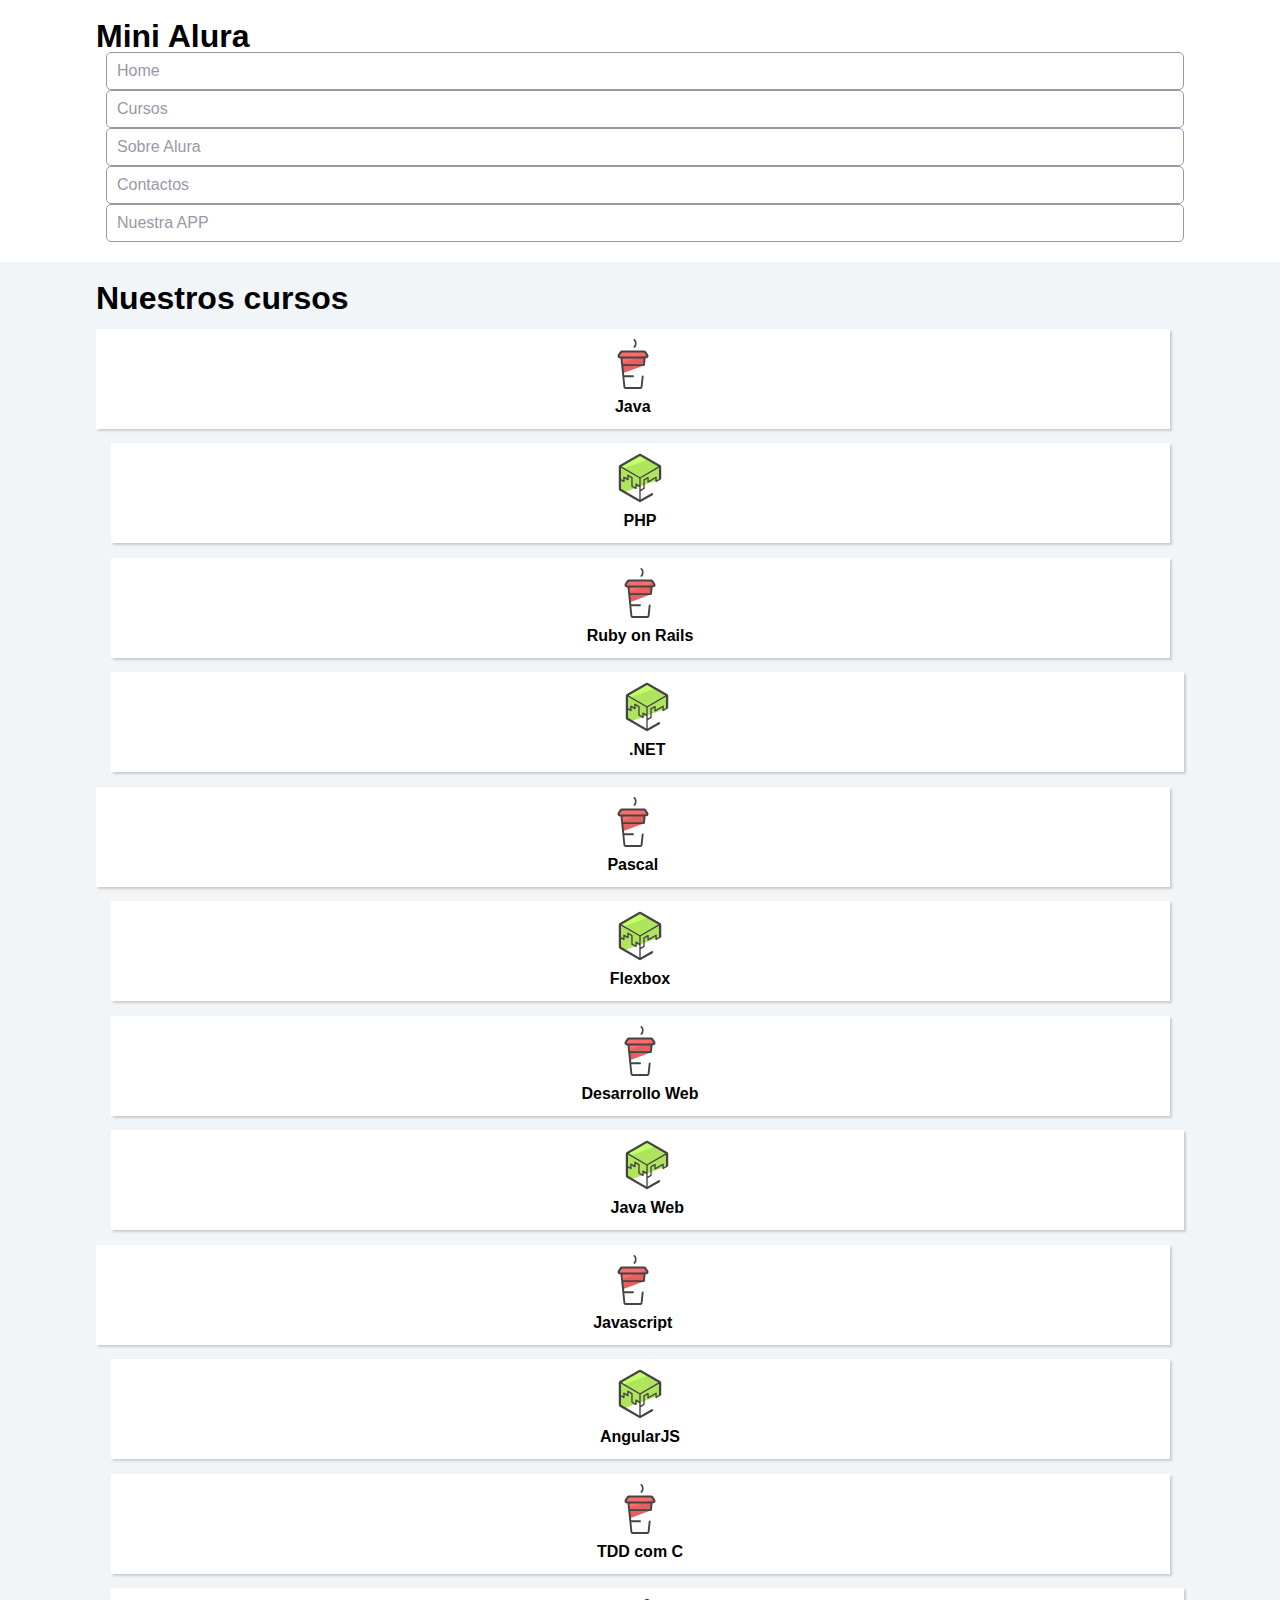
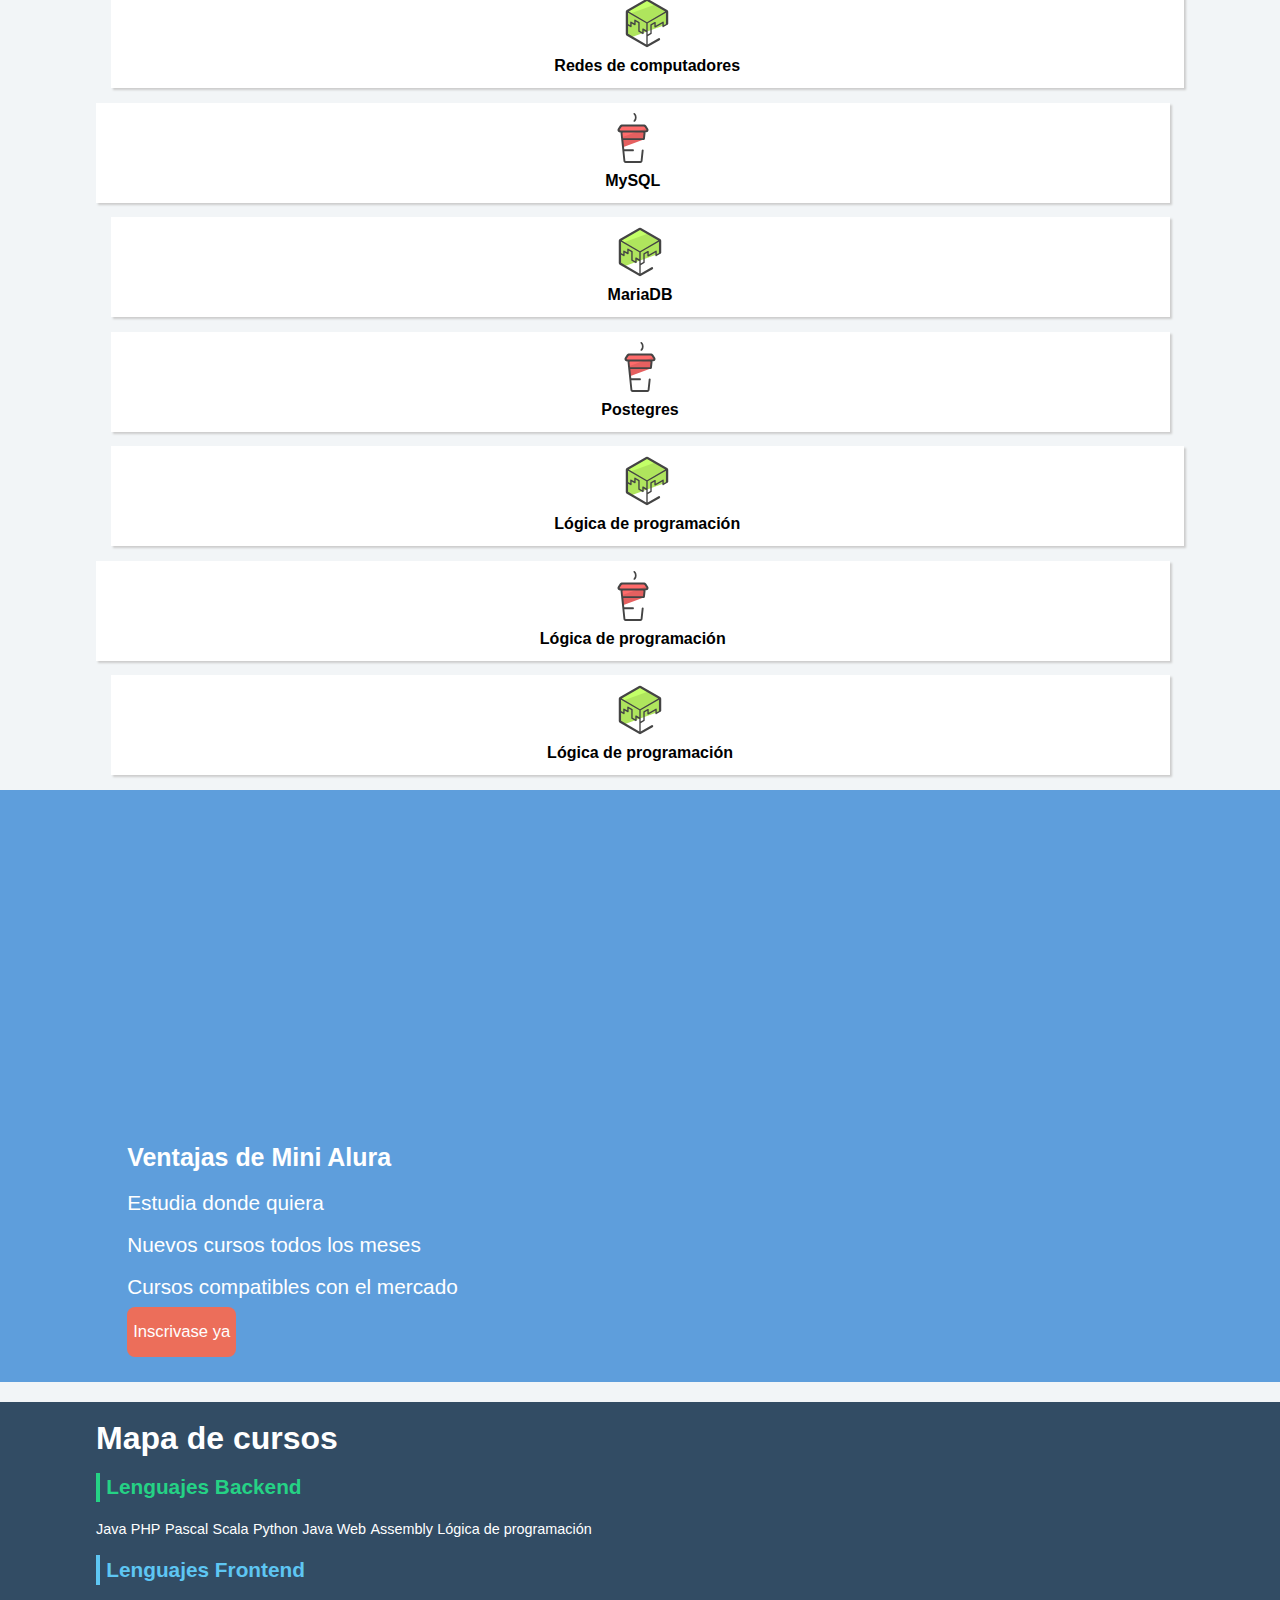
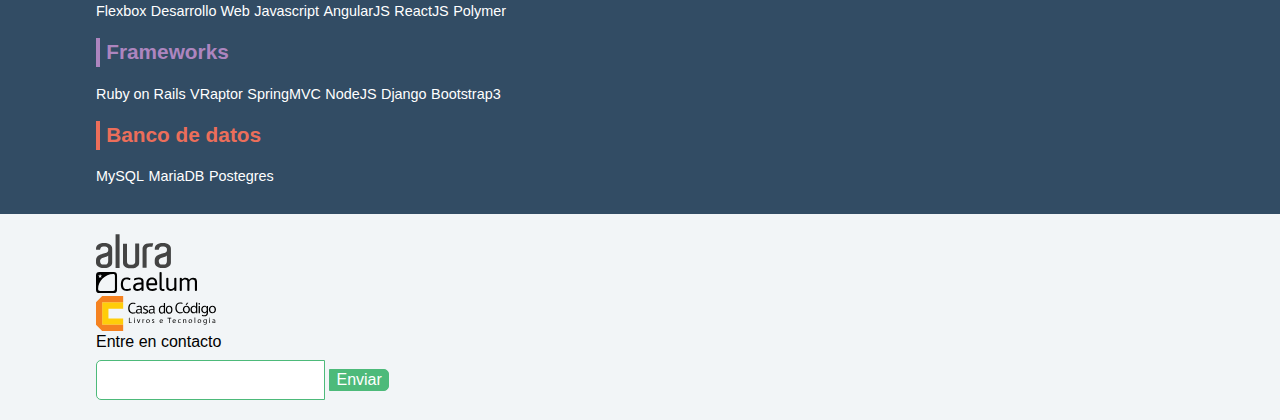
==== index.html @ 8312365e "flexbox 1/5" ====
<!doctype html>
<html>
<head>
	<meta charset="utf-8">
	<meta lang="es">
	<meta name="viewport" content="width=device-width, initial-scale=1">
	<title>Mini Alura | Cursos online</title>
	<link rel="stylesheet" href="css/reset.css">
	<link rel="stylesheet" href="css/style.css">
	<link rel="stylesheet" href="css/flexbox.css">
</head>
<body>

<!-- HEADER ------------------->

	<header class="headerPrincipal">
		<div class="container">
			<h1 class="headerPrincipal-titulo">
				<a href="#">Mini Alura</a>
			</h1>
<!-- NAV BAR --------------------->
			<nav class="headerPrincipal-nav">
				<a class="headerPrincipal-nav-link" href="#">Home</a>
				<a class="headerPrincipal-nav-link" href="#">Cursos</a>
				<a class="headerPrincipal-nav-link" href="#">Sobre Alura</a>
				<a class="headerPrincipal-nav-link" href="#">Contactos</a>
				<a class="headerPrincipal-nav-link headerPrincipal-nav-link-app" href="#">Nuestra APP</a>
			</nav>
		</div>

	</header>

<!-- CONTENIDO PRINCIPAL -------------->

	<main class="contenidoPrincipal">
		<div class="container">
			<h2 class="subtitulo">Nuestros cursos</h2>
<!-- CURSOS ---------------------->
			<nav>
				<ul class="contenidoPrincipal-cursos">
					<li class="contenidoPrincipal-cursos-link"><a href="#">Java</a></li>
					<li class="contenidoPrincipal-cursos-link"><a href="#">PHP</a></li>
					<li class="contenidoPrincipal-cursos-link"><a href="#">Ruby on Rails</a></li>
					<li class="contenidoPrincipal-cursos-link"><a href="#">.NET</a></li>
					<li class="contenidoPrincipal-cursos-link"><a href="#">Pascal</a></li>
					<li class="contenidoPrincipal-cursos-link"><a href="#">Flexbox</a></li>
					<li class="contenidoPrincipal-cursos-link"><a href="#">Desarrollo Web</a></li>
					<li class="contenidoPrincipal-cursos-link"><a href="#">Java Web</a></li>
					<li class="contenidoPrincipal-cursos-link"><a href="#">Javascript</a></li>
					<li class="contenidoPrincipal-cursos-link"><a href="#">AngularJS</a></li>
					<li class="contenidoPrincipal-cursos-link"><a href="#">TDD com C</a></li>
					<li class="contenidoPrincipal-cursos-link"><a href="#">Redes de computadores</a></li>
					<li class="contenidoPrincipal-cursos-link"><a href="#">MySQL</a></li>
					<li class="contenidoPrincipal-cursos-link"><a href="#">MariaDB</a></li>
					<li class="contenidoPrincipal-cursos-link"><a href="#">Postegres</a></li>
					<li class="contenidoPrincipal-cursos-link"><a href="#">Lógica de programación</a></li>
					<li class="contenidoPrincipal-cursos-link"><a href="#">Lógica de programación</a></li>
					<li class="contenidoPrincipal-cursos-link"><a href="#">Lógica de programación</a></li>
				</ul>
			</nav>
		</div>

<!-- SECCIÓN VIDEO ------------------->

		<section class="videoSobre">
			<div class="container">
				<iframe class="videoSobre-video" width="560" height="315" src="https://www.youtube.com/embed/bIlOsJzBVaY?list=PLh2Y_pKOa4UcF1BYPJR3EIMRi3nWAUxIp" frameborder="0" allowfullscreen></iframe>
				
				<div class="videoSobre-sobre">
					<h2 class="videoSobre-sobre-title">Ventajas de Mini Alura</h2>
					<ul class="videoSobre-sobre-list">
						<li class="videoSobre-sobre-item">Estudia donde quiera</li>
						<li class="videoSobre-sobre-item">Nuevos cursos todos los meses</li>
						<li class="videoSobre-sobre-item">Cursos compatibles con el mercado</li>
					</ul>
					<button class="videoSobre-button">Inscrivase ya</button>
				</div>
			</div>
		</section>

	</main>

<!-- FOOTER ------------------->

	<footer class="rodapePrincipal">
		<div class="container">

			<section class="rodapePrincipal-navMap">
				<h3 class="subtitulo">Mapa de cursos</h3>
				<nav class="rodapePrincipal-navMap-list">

					<h4 class="navmap-list-title navmap-list-title-backend">Lenguajes Backend</h4>
					<a class="rodapePrincipal-navMap-link" href="#">Java</a>
					<a class="rodapePrincipal-navMap-link" href="#">PHP</a>
					<a class="rodapePrincipal-navMap-link" href="#">Pascal</a>
					<a class="rodapePrincipal-navMap-link" href="#">Scala</a>
					<a class="rodapePrincipal-navMap-link" href="#">Python</a>
					<a class="rodapePrincipal-navMap-link" href="#">Java Web</a>
					<a class="rodapePrincipal-navMap-link" href="#">Assembly</a>
					<a class="rodapePrincipal-navMap-link" href="#">Lógica de programación</a>

					<h4 class="navmap-list-title navmap-list-title-frontend">Lenguajes Frontend</h4>
					<a class="rodapePrincipal-navMap-link" href="#">Flexbox</a>
					<a class="rodapePrincipal-navMap-link" href="#">Desarrollo Web</a>
					<a class="rodapePrincipal-navMap-link" href="#">Javascript</a>
					<a class="rodapePrincipal-navMap-link" href="#">AngularJS</a>
					<a class="rodapePrincipal-navMap-link" href="#">ReactJS</a>
					<a class="rodapePrincipal-navMap-link" href="#">Polymer</a>
					
					<h4 class="navmap-list-title navmap-list-title-framework">Frameworks</h4>
					<a class="rodapePrincipal-navMap-link" href="#">Ruby on Rails</a>
					<a class="rodapePrincipal-navMap-link" href="#">VRaptor</a>
					<a class="rodapePrincipal-navMap-link" href="#">SpringMVC</a>
					<a class="rodapePrincipal-navMap-link" href="#">NodeJS</a>
					<a class="rodapePrincipal-navMap-link" href="#">Django</a>
					<a class="rodapePrincipal-navMap-link" href="#">Bootstrap3</a>

					<h4 class="navmap-list-title navmap-list-title-bancoDeDados">Banco de datos</h4>
					<a class="rodapePrincipal-navMap-link" href="#">MySQL</a>
					<a class="rodapePrincipal-navMap-link" href="#">MariaDB</a>
					<a class="rodapePrincipal-navMap-link" href="#">Postegres</a>

				</nav>
			</section>

		</div>

<!-- PATROCINADORES -------------------->

		<section class="rodapePrincipal-patrocinadores">
			<div class="container">
				<ul class="rodapePrincipal-patrocinadores-list">
					<li>
						<a class="rodapePrincipal-patrocinadores-list-link patrocinadores-list-link-alura" href="#">
							<img src="img/logos/alura.svg" alt="Logo da Alura">
						</a>
					</li>
					<li>
						<a class="rodapePrincipal-patrocinadores-list-link patrocinadores-list-link-caelum" href="#">
							<img src="img/logos/caelum.svg" alt="Logo da Caelum">
						</a>
					</li>
					<li>
						<a class="rodapePrincipal-patrocinadores-list-link patrocinadores-list-link-casaDoCodigo" href="#">
							<img src="img/logos/cdc.svg" alt="Logo da Casa do Código">
						</a>
					</li>
				</ul>
				<form class="rodapePrincipal-contatoForm" action="#">
					<fieldset>
						<legend class="rodapePrincipal-contatoForm-legend" for="email-contato">Entre en contacto</legend>
						<div class="rodapePrincipal-contatoForm-fieldset"> 
							<input class="rodapePrincipal-contatoForm-emailInput" type="email" name="email-contato" id="email-contato">
							<button class="rodapePrincipal-contatoForm-submit" type="submit">Enviar</button>
						</div>
					</fieldset>
				</form>
			</div>
		</section>
	</footer>

</body>
</html>
---- css/style.css ----
body {
	background-color: #F2F5F7;
	font-family: 'Open Sans',Arial,sans-serif;
}

.container {
	width: 94%;
	margin: 0 auto;
}

.headerPrincipal {
	background-color: #FFF;
	padding: 20px 0;
}

.headerPrincipal-titulo {
	font-weight: bold;
	font-size: 2em;
	margin-bottom: 20px;
}

.headerPrincipal-titulo a {
	text-decoration: none;
	color: inherit;
}

.headerPrincipal-nav-link {
	padding: 10px;
	margin-bottom: 10px;
	color: #9799A6;
	background-color: #FFF;
	text-decoration: none;
	transition: .5s;
	display: block;

	border-bottom: 1px solid #9799A6;
}

.contenidoPrincipal {
	margin-top: 20px;
	margin-bottom: 20px;
}

.subtitulo {
	font-weight: bold;
	font-size: 32px;
	margin-bottom: 10px;
	text-align: center;
}

.contenidoPrincipal-cursos-link {
	height: 100px;
	background-color: #FFF;
	text-align: center;
	margin: 1%;
	transition: .3s;
	box-shadow: 2px 2px 2px #CCC;
	position: relative;
}

.contenidoPrincipal-cursos-link a {
	text-decoration: none;
	color: #000;
	font-weight: bold;
	display: block;
	width: 100%;
	height: 100%;
	position: absolute;
	top: 0;
	left: 0;
}

.contenidoPrincipal-cursos-link:hover {
	box-shadow: 4px 4px 4px #CCC;
}

.contenidoPrincipal-cursos-link a:before {
	content: '';
	display: block;
	width: 50px;
	height: 50px;
	margin: 10px auto;
}

.contenidoPrincipal-cursos-link:nth-child(even) a:before {
	background: url(../img/background1.svg) no-repeat;	
}

.contenidoPrincipal-cursos-link:nth-child(odd) a:before {
	background: url(../img/background2.svg) no-repeat;
}


.rodapePrincipal {
	background-color: #324C64;
	padding-top: 20px;
}

.rodapePrincipal .subtitulo {
	color: #FFF;
}

.rodapePrincipal-navMap-link {
	text-decoration: none;
	color: #FFF;
	margin-top: 10px;
}

.rodapePrincipal-navMap-link {
	font-size: .9em;
}

.navmap-list-title {
	font-weight: 700;
	font-size: 1.3em;
	margin: .9em 0;
	padding-left: .3em;
	padding-top: .2em;
	padding-bottom: .2em;
}

.navmap-list-title + .rodapePrincipal-navMap-link {
	margin-top: 0;
}

.navmap-list-title-bancoDeDados { color: #EC6E5A; border-left: 4px solid #EC6E5A; }
.navmap-list-title-framework { color: #AD85BF; border-left: 4px solid #AD85BF; }
.navmap-list-title-frontend { color: #5EC6F3; border-left: 4px solid #5EC6F3; }
.navmap-list-title-backend { color: #25D285; border-left: 4px solid #25D285; }

.rodapePrincipal-patrocinadores {
	margin-top: 30px;
	background: #F2F5F7;
	padding: 20px 0;
}

.rodapePrincipal-contatoForm {
	margin-top: 20px;
	text-align: center;
}

.rodapePrincipal-contatoForm label[for=email-contato] {
	font-weight: bold;
	font-size: 14px;
	color: #000;
	margin-bottom: 5px;
	display: block;
}

.rodapePrincipal-contatoForm-emailInput {
	border-top-left-radius: 5px;
	border-bottom-left-radius: 5px;
	padding: 10px;
}

.rodapePrincipal-contatoForm-submit {
	border-top-right-radius: 5px;
	border-bottom-right-radius: 5px;
	background-color: #4DBA7A;
	color: #FFF;
	cursor: pointer;
	
}

.rodapePrincipal-contatoForm-submit,
.rodapePrincipal-contatoForm-emailInput {
	outline: 0;
	border: 1px solid #4DBA7A;
	box-sizing: border-box;
	font-size: 16px;
}

.videoSobre {
	background-color: #5E9EDC;
	padding: 25px 0;

}

.videoSobre-video {
	max-width: 100%;
}

.videoSobre .container {
	color: #FFF;
}

.videoSobre-sobre-title {
	font-size: 1.2em;
	font-weight: bolder;
}

.videoSobre-sobre {
	font-size: 1.3em;
	line-height: 2;
}

.videoSobre-button {
	border-radius: 8px;
	background-color: #ec6e5a;
	display: block;
	color: #FFF;
	border: none;
	height: 50px;
	font-size: .8em;
	outline: none;
}

.rodapePrincipal-contatoForm-legend {
	margin-bottom: 10px;
}

@media(min-width: 769px) {

	.container {
		width: 85%;	
	}

	.subtitulo {
		text-align: left;
	}

	.headerPrincipal-nav-link {
		border-radius: 5px;
		border: 1px solid #9799A6;
	}

	.headerPrincipal-nav-link:hover {
		color: #FFF;
		background-color: #9799A6;
	}

	.headerPrincipal-titulo {
		margin: 0;
	}

	.headerPrincipal-nav {
		width: auto;
	}

	.headerPrincipal-nav-link {
		width: auto;
		margin: 0 0 0 10px;
	}

	.rodapePrincipal-contatoForm {
		margin-top: 0;
		text-align: left;
	}

	.contenidoPrincipal-cursos-link:nth-child(3n) {
		margin-right: 0;
	}

	.contenidoPrincipal-cursos-link:nth-child(3n+1) {
		margin-left: 0;
	}

}

@media(min-width: 1000px) {
	.contenidoPrincipal-cursos-link {
		margin: 1.333%;
	}

	.contenidoPrincipal-cursos-link:nth-child(3n) {
		margin-right: 1.33%;
	}

	.contenidoPrincipal-cursos-link:nth-child(3n+1) {
		margin-left: 1.333%;
	}

	.contenidoPrincipal-cursos-link:nth-child(4n) {
		margin-right: 0;
	}

	.contenidoPrincipal-cursos-link:nth-child(4n+1) {
		margin-left: 0;
	}

	.videoSobre-sobre {
		margin-left: 1.5em;
	}

}
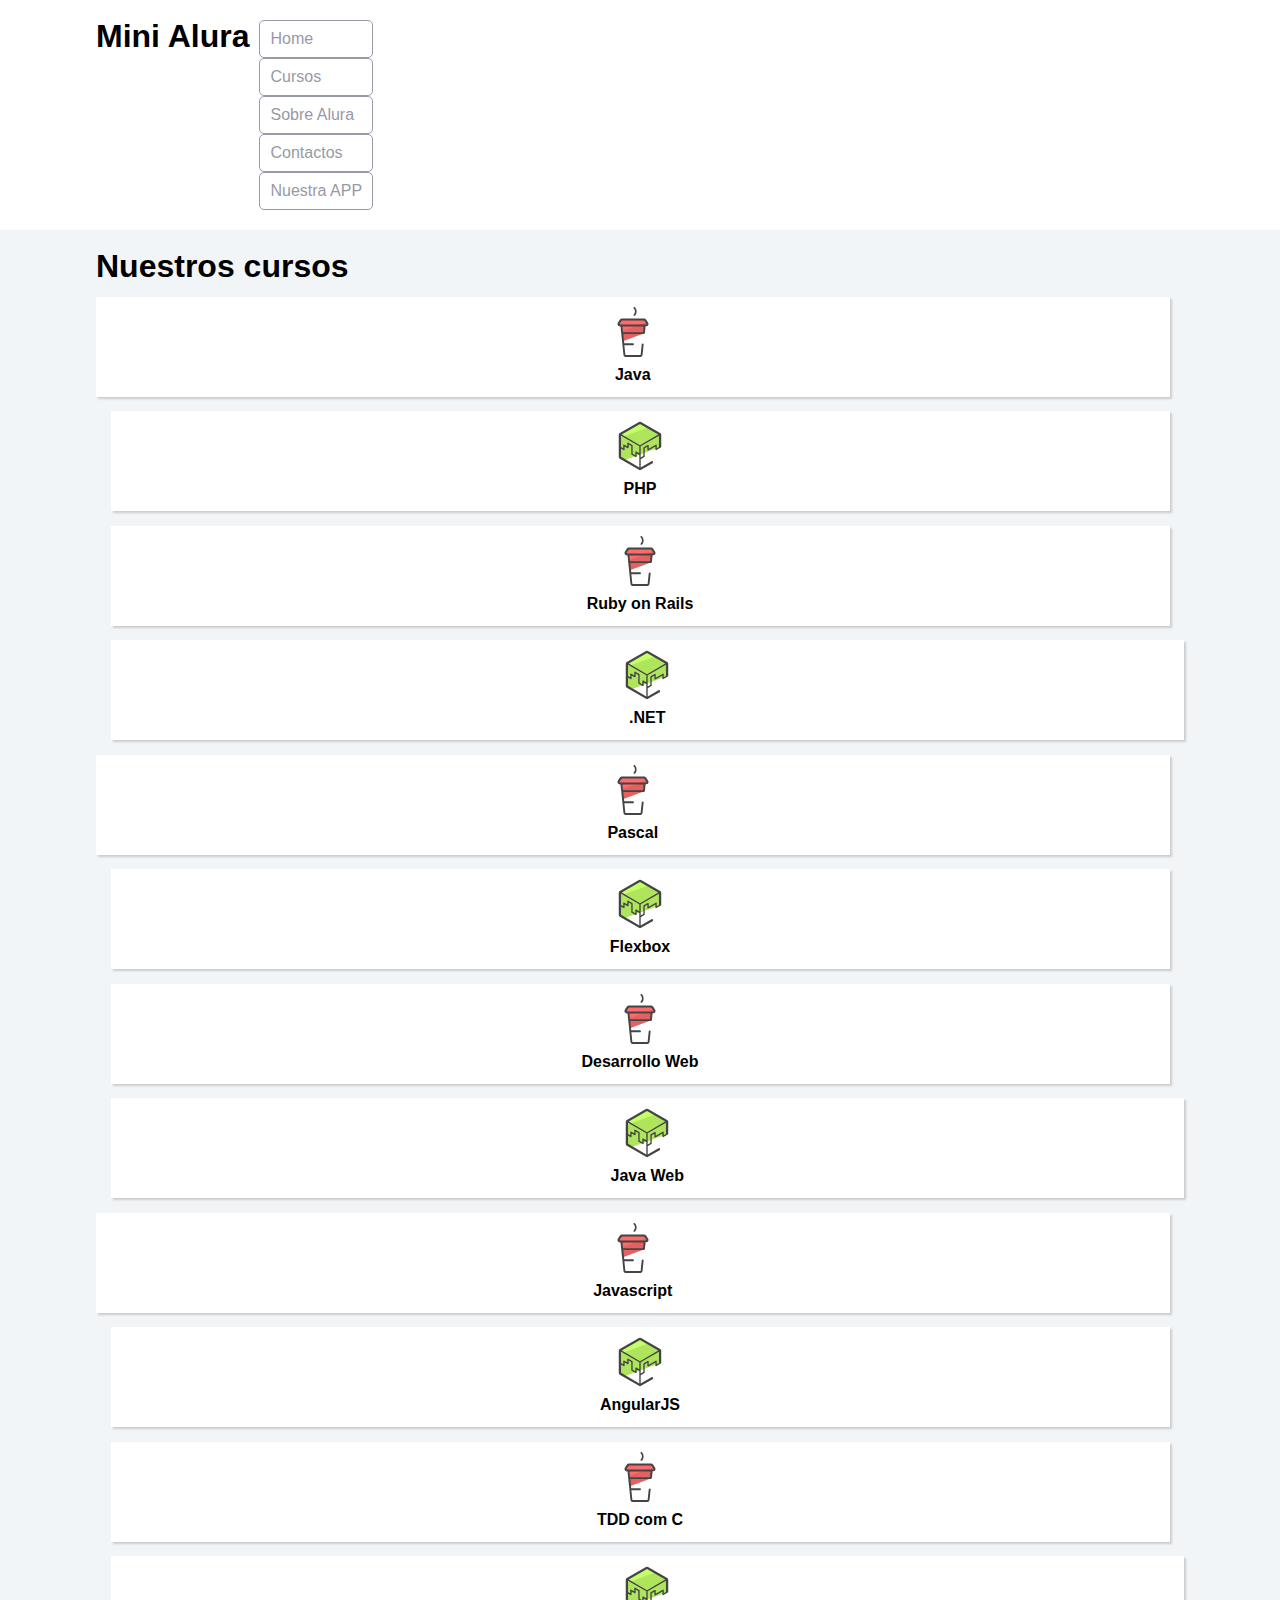
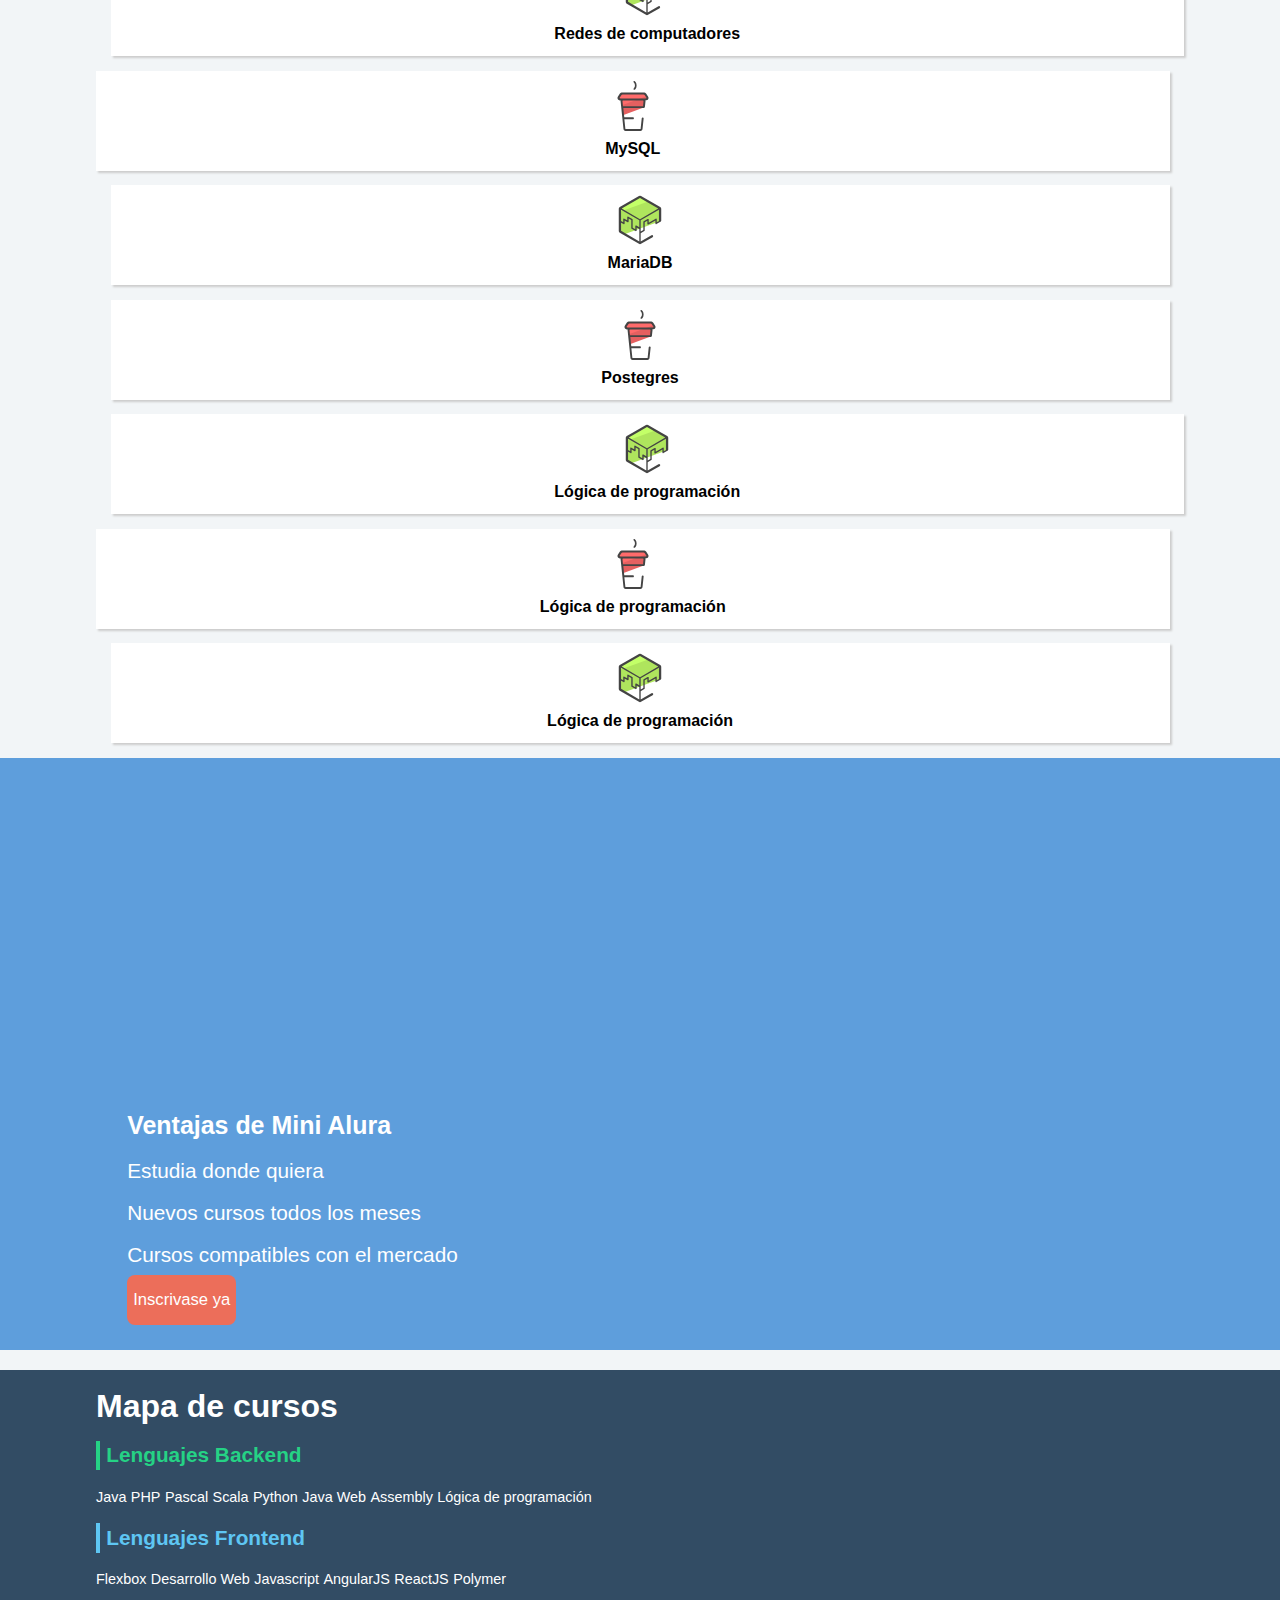
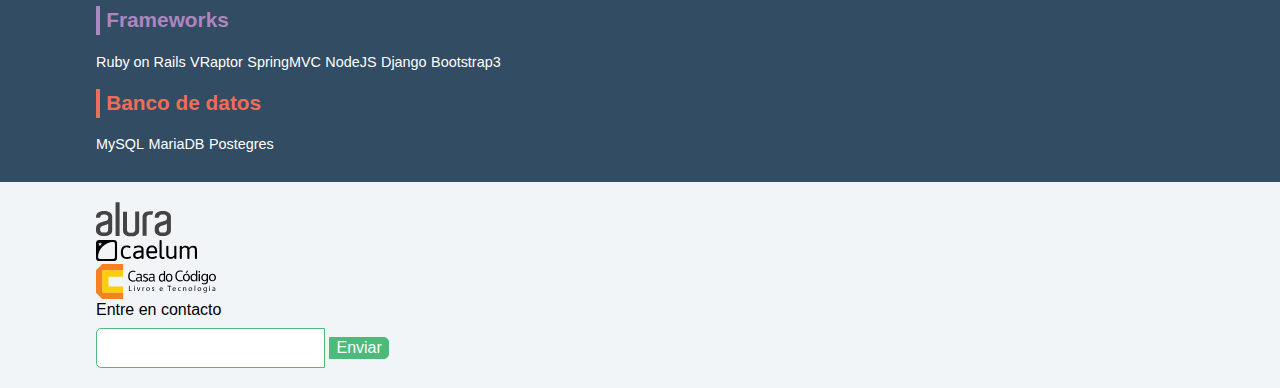
==== commit 75f3bed8: "flexbox 1/5" ====
--- a/index.html
+++ b/index.html
@@ -1,8 +1,7 @@
 <!doctype html>
-<html>
+<html lang="es">
 <head>
-	<meta charset="utf-8">
-	<meta lang="es">
+	<meta charset="UTF-8">
 	<meta name="viewport" content="width=device-width, initial-scale=1">
 	<title>Mini Alura | Cursos online</title>
 	<link rel="stylesheet" href="css/reset.css">
--- a/css/flexbox.css
+++ b/css/flexbox.css
@@ -0,0 +1,14 @@
+/* .headerPrincipal-titulo {
+  display: inline-block;
+  vertical-align: middle;
+}
+
+.headerPrincipal-nav {
+  display: inline-block;
+  vertical-align: middle;
+  margin-left: 90%;
+} */
+
+.headerPrincipal .container {
+    display: flex;
+}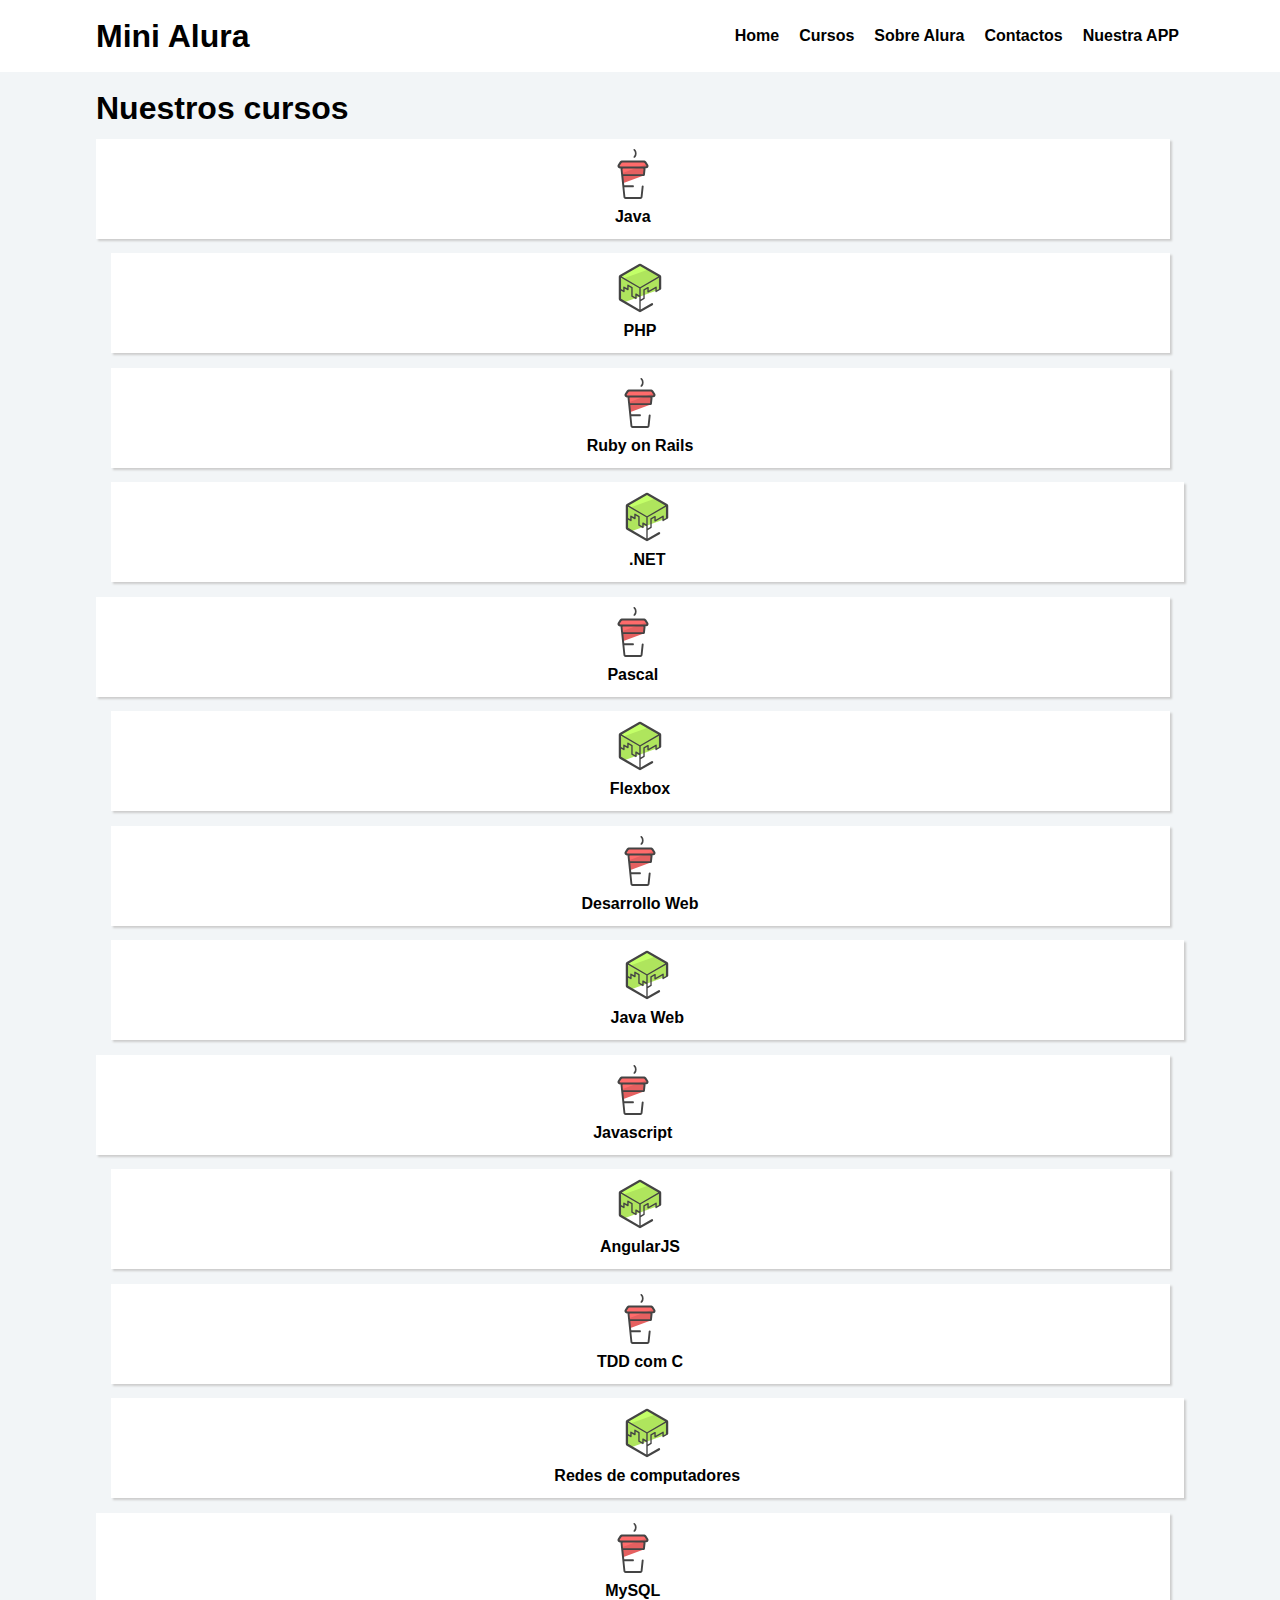
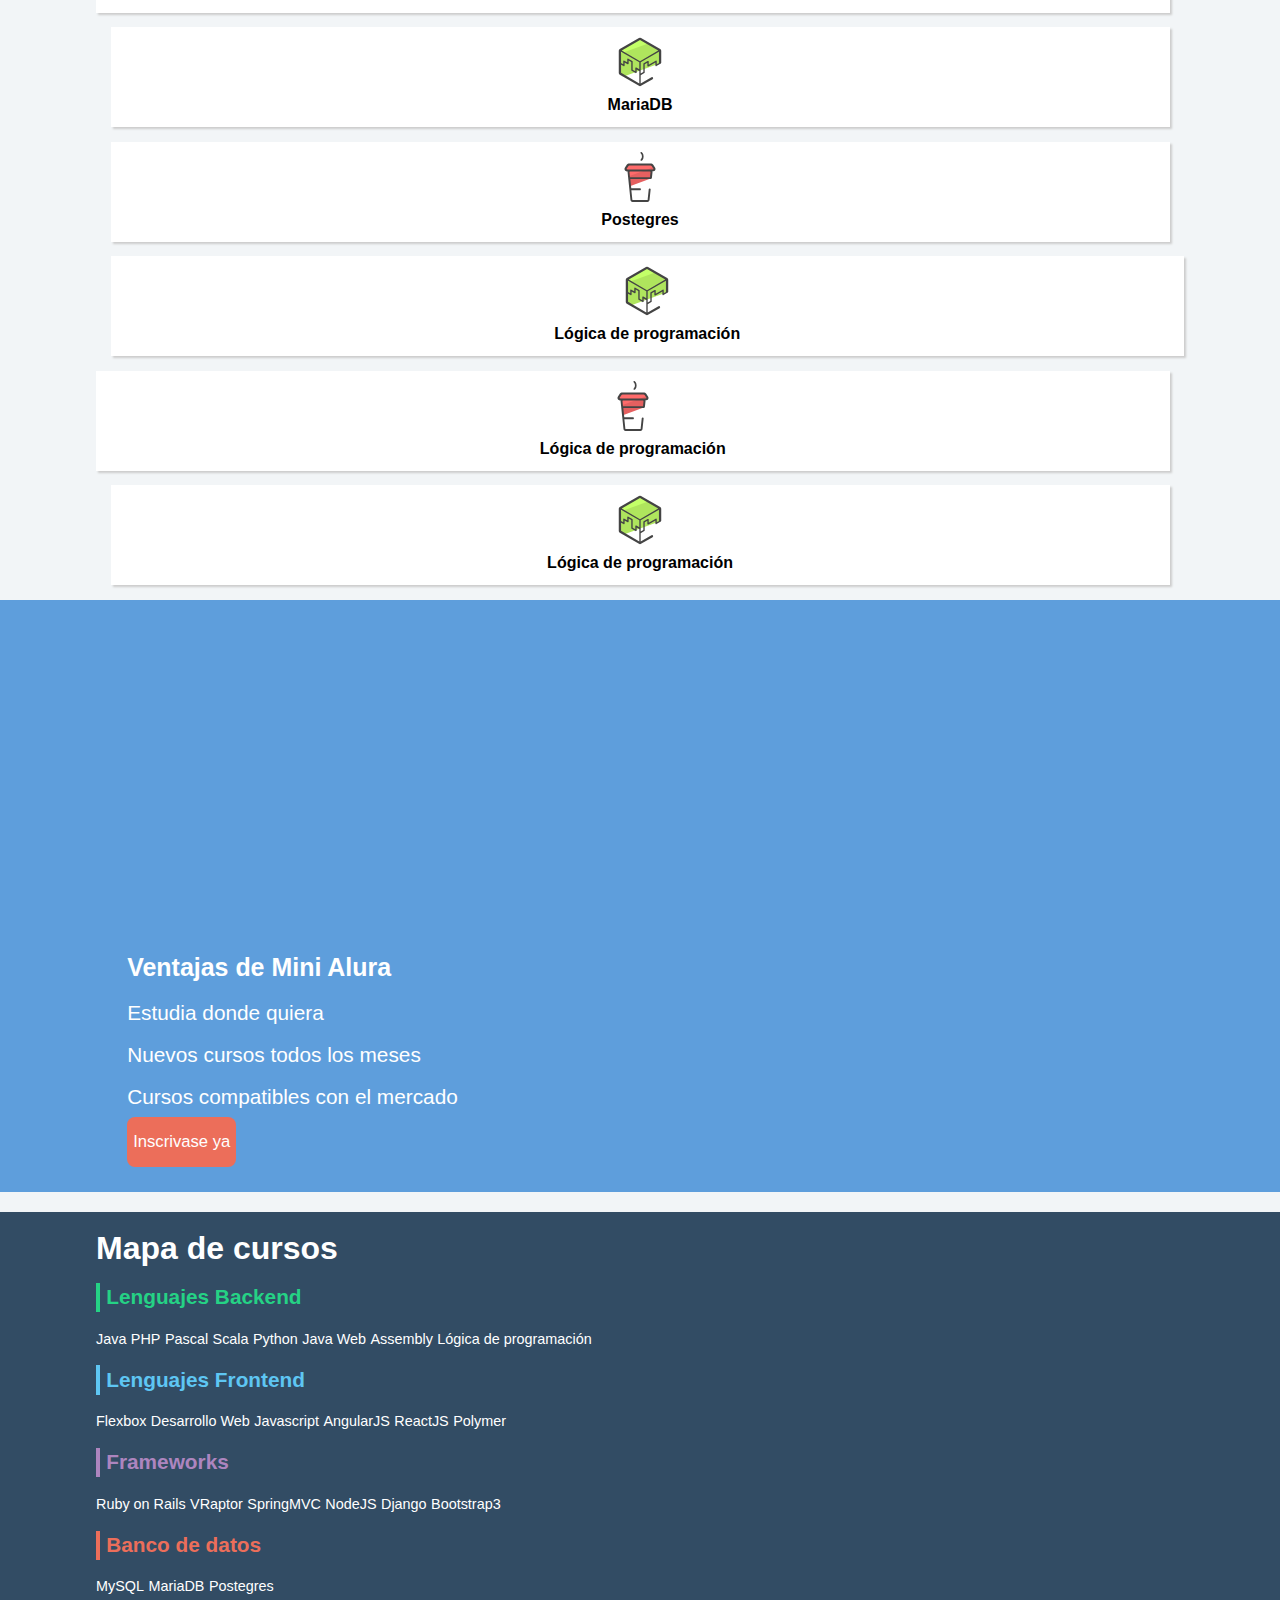
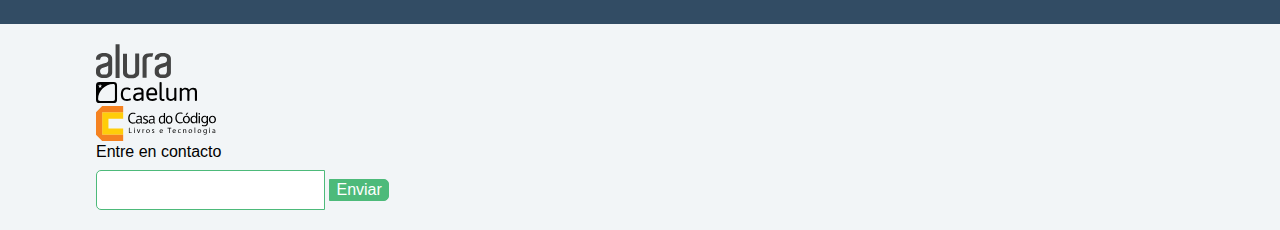
==== commit 9ddfc300: "flexbox 1/5" ====
--- a/index.html
+++ b/index.html
@@ -7,17 +7,21 @@
 	<link rel="stylesheet" href="css/reset.css">
 	<link rel="stylesheet" href="css/style.css">
 	<link rel="stylesheet" href="css/flexbox.css">
+	<link rel="stylesheet" href="css/header.css">
+	<link rel="stylesheet" href="css/contenido-principal.css">
+	<link rel="stylesheet" href="css/video-sobre.css">
+	<link rel="stylesheet" href="css/footer.css">
+	<link rel="stylesheet" href="css/responsive.css">
 </head>
 <body>
 
 <!-- HEADER ------------------->
-
 	<header class="headerPrincipal">
 		<div class="container">
 			<h1 class="headerPrincipal-titulo">
 				<a href="#">Mini Alura</a>
 			</h1>
-<!-- NAV BAR --------------------->
+			<!-- NAV BAR --------------------->
 			<nav class="headerPrincipal-nav">
 				<a class="headerPrincipal-nav-link" href="#">Home</a>
 				<a class="headerPrincipal-nav-link" href="#">Cursos</a>
--- a/css/style.css
+++ b/css/style.css
@@ -1,287 +1,4 @@
 body {
 	background-color: #F2F5F7;
-	font-family: 'Open Sans',Arial,sans-serif;
-}
-
-.container {
-	width: 94%;
-	margin: 0 auto;
-}
-
-.headerPrincipal {
-	background-color: #FFF;
-	padding: 20px 0;
-}
-
-.headerPrincipal-titulo {
-	font-weight: bold;
-	font-size: 2em;
-	margin-bottom: 20px;
-}
-
-.headerPrincipal-titulo a {
-	text-decoration: none;
-	color: inherit;
-}
-
-.headerPrincipal-nav-link {
-	padding: 10px;
-	margin-bottom: 10px;
-	color: #9799A6;
-	background-color: #FFF;
-	text-decoration: none;
-	transition: .5s;
-	display: block;
-
-	border-bottom: 1px solid #9799A6;
-}
-
-.contenidoPrincipal {
-	margin-top: 20px;
-	margin-bottom: 20px;
-}
-
-.subtitulo {
-	font-weight: bold;
-	font-size: 32px;
-	margin-bottom: 10px;
-	text-align: center;
-}
-
-.contenidoPrincipal-cursos-link {
-	height: 100px;
-	background-color: #FFF;
-	text-align: center;
-	margin: 1%;
-	transition: .3s;
-	box-shadow: 2px 2px 2px #CCC;
-	position: relative;
-}
-
-.contenidoPrincipal-cursos-link a {
-	text-decoration: none;
-	color: #000;
-	font-weight: bold;
-	display: block;
-	width: 100%;
-	height: 100%;
-	position: absolute;
-	top: 0;
-	left: 0;
-}
-
-.contenidoPrincipal-cursos-link:hover {
-	box-shadow: 4px 4px 4px #CCC;
-}
-
-.contenidoPrincipal-cursos-link a:before {
-	content: '';
-	display: block;
-	width: 50px;
-	height: 50px;
-	margin: 10px auto;
-}
-
-.contenidoPrincipal-cursos-link:nth-child(even) a:before {
-	background: url(../img/background1.svg) no-repeat;	
-}
-
-.contenidoPrincipal-cursos-link:nth-child(odd) a:before {
-	background: url(../img/background2.svg) no-repeat;
-}
-
-
-.rodapePrincipal {
-	background-color: #324C64;
-	padding-top: 20px;
-}
-
-.rodapePrincipal .subtitulo {
-	color: #FFF;
-}
-
-.rodapePrincipal-navMap-link {
-	text-decoration: none;
-	color: #FFF;
-	margin-top: 10px;
-}
-
-.rodapePrincipal-navMap-link {
-	font-size: .9em;
-}
-
-.navmap-list-title {
-	font-weight: 700;
-	font-size: 1.3em;
-	margin: .9em 0;
-	padding-left: .3em;
-	padding-top: .2em;
-	padding-bottom: .2em;
-}
-
-.navmap-list-title + .rodapePrincipal-navMap-link {
-	margin-top: 0;
-}
-
-.navmap-list-title-bancoDeDados { color: #EC6E5A; border-left: 4px solid #EC6E5A; }
-.navmap-list-title-framework { color: #AD85BF; border-left: 4px solid #AD85BF; }
-.navmap-list-title-frontend { color: #5EC6F3; border-left: 4px solid #5EC6F3; }
-.navmap-list-title-backend { color: #25D285; border-left: 4px solid #25D285; }
-
-.rodapePrincipal-patrocinadores {
-	margin-top: 30px;
-	background: #F2F5F7;
-	padding: 20px 0;
-}
-
-.rodapePrincipal-contatoForm {
-	margin-top: 20px;
-	text-align: center;
-}
-
-.rodapePrincipal-contatoForm label[for=email-contato] {
-	font-weight: bold;
-	font-size: 14px;
-	color: #000;
-	margin-bottom: 5px;
-	display: block;
-}
-
-.rodapePrincipal-contatoForm-emailInput {
-	border-top-left-radius: 5px;
-	border-bottom-left-radius: 5px;
-	padding: 10px;
-}
-
-.rodapePrincipal-contatoForm-submit {
-	border-top-right-radius: 5px;
-	border-bottom-right-radius: 5px;
-	background-color: #4DBA7A;
-	color: #FFF;
-	cursor: pointer;
-	
-}
-
-.rodapePrincipal-contatoForm-submit,
-.rodapePrincipal-contatoForm-emailInput {
-	outline: 0;
-	border: 1px solid #4DBA7A;
-	box-sizing: border-box;
-	font-size: 16px;
-}
-
-.videoSobre {
-	background-color: #5E9EDC;
-	padding: 25px 0;
-
-}
-
-.videoSobre-video {
-	max-width: 100%;
-}
-
-.videoSobre .container {
-	color: #FFF;
-}
-
-.videoSobre-sobre-title {
-	font-size: 1.2em;
-	font-weight: bolder;
-}
-
-.videoSobre-sobre {
-	font-size: 1.3em;
-	line-height: 2;
-}
-
-.videoSobre-button {
-	border-radius: 8px;
-	background-color: #ec6e5a;
-	display: block;
-	color: #FFF;
-	border: none;
-	height: 50px;
-	font-size: .8em;
-	outline: none;
-}
-
-.rodapePrincipal-contatoForm-legend {
-	margin-bottom: 10px;
-}
-
-@media(min-width: 769px) {
-
-	.container {
-		width: 85%;	
-	}
-
-	.subtitulo {
-		text-align: left;
-	}
-
-	.headerPrincipal-nav-link {
-		border-radius: 5px;
-		border: 1px solid #9799A6;
-	}
-
-	.headerPrincipal-nav-link:hover {
-		color: #FFF;
-		background-color: #9799A6;
-	}
-
-	.headerPrincipal-titulo {
-		margin: 0;
-	}
-
-	.headerPrincipal-nav {
-		width: auto;
-	}
-
-	.headerPrincipal-nav-link {
-		width: auto;
-		margin: 0 0 0 10px;
-	}
-
-	.rodapePrincipal-contatoForm {
-		margin-top: 0;
-		text-align: left;
-	}
-
-	.contenidoPrincipal-cursos-link:nth-child(3n) {
-		margin-right: 0;
-	}
-
-	.contenidoPrincipal-cursos-link:nth-child(3n+1) {
-		margin-left: 0;
-	}
-
-}
-
-@media(min-width: 1000px) {
-	.contenidoPrincipal-cursos-link {
-		margin: 1.333%;
-	}
-
-	.contenidoPrincipal-cursos-link:nth-child(3n) {
-		margin-right: 1.33%;
-	}
-
-	.contenidoPrincipal-cursos-link:nth-child(3n+1) {
-		margin-left: 1.333%;
-	}
-
-	.contenidoPrincipal-cursos-link:nth-child(4n) {
-		margin-right: 0;
-	}
-
-	.contenidoPrincipal-cursos-link:nth-child(4n+1) {
-		margin-left: 0;
-	}
-
-	.videoSobre-sobre {
-		margin-left: 1.5em;
-	}
-
-}
-
-
+	font-family: sans-serif;
+}--- a/css/flexbox.css
+++ b/css/flexbox.css
@@ -11,4 +11,10 @@
 
 .headerPrincipal .container {
     display: flex;
+    align-items: center;
+    justify-content: space-between;
+}
+
+.headerPrincipal-nav {
+  display: flex;
 }--- a/css/header.css
+++ b/css/header.css
@@ -0,0 +1,31 @@
+.container {
+	width: 94%;
+	margin: 0 auto;
+}
+
+.headerPrincipal {
+	background-color: #FFFFFF;
+	padding: 20px 0;
+}
+
+.headerPrincipal-titulo {
+	font-weight: bold;
+	font-size: 2em;
+	margin-bottom: 20px;
+}
+
+.headerPrincipal-titulo a {
+	text-decoration: none;
+	color: inherit;
+}
+
+.headerPrincipal-nav-link {
+	padding: 5px;
+	margin-bottom: 10px;
+	color: #9799A6;
+	background-color: #FFF;
+	text-decoration: none;
+	transition: .5s;
+	display: block;
+	/* border-bottom: 1px solid black; */
+}--- a/css/contenido-principal.css
+++ b/css/contenido-principal.css
@@ -0,0 +1,53 @@
+.contenidoPrincipal {
+	margin-top: 20px;
+	margin-bottom: 20px;
+}
+
+.subtitulo {
+	font-weight: bold;
+	font-size: 32px;
+	margin-bottom: 10px;
+	text-align: center;
+}
+
+.contenidoPrincipal-cursos-link {
+	height: 100px;
+	background-color: #FFF;
+	text-align: center;
+	margin: 1%;
+	transition: .3s;
+	box-shadow: 2px 2px 2px #CCC;
+	position: relative;
+}
+
+.contenidoPrincipal-cursos-link a {
+	text-decoration: none;
+	color: #000;
+	font-weight: bold;
+	display: block;
+	width: 100%;
+	height: 100%;
+	position: absolute;
+	top: 0;
+	left: 0;
+}
+
+.contenidoPrincipal-cursos-link:hover {
+	box-shadow: 4px 4px 4px #CCC;
+}
+
+.contenidoPrincipal-cursos-link a:before {
+	content: '';
+	display: block;
+	width: 50px;
+	height: 50px;
+	margin: 10px auto;
+}
+
+.contenidoPrincipal-cursos-link:nth-child(even) a:before {
+	background: url(../img/background1.svg) no-repeat;	
+}
+
+.contenidoPrincipal-cursos-link:nth-child(odd) a:before {
+	background: url(../img/background2.svg) no-repeat;
+}--- a/css/video-sobre.css
+++ b/css/video-sobre.css
@@ -0,0 +1,34 @@
+.videoSobre {
+	background-color: #5E9EDC;
+	padding: 25px 0;
+
+}
+
+.videoSobre-video {
+	max-width: 100%;
+}
+
+.videoSobre .container {
+	color: #FFF;
+}
+
+.videoSobre-sobre-title {
+	font-size: 1.2em;
+	font-weight: bolder;
+}
+
+.videoSobre-sobre {
+	font-size: 1.3em;
+	line-height: 2;
+}
+
+.videoSobre-button {
+	border-radius: 8px;
+	background-color: #ec6e5a;
+	display: block;
+	color: #FFF;
+	border: none;
+	height: 50px;
+	font-size: .8em;
+	outline: none;
+}--- a/css/footer.css
+++ b/css/footer.css
@@ -0,0 +1,82 @@
+.rodapePrincipal {
+	background-color: #324C64;
+	padding-top: 20px;
+}
+
+.rodapePrincipal .subtitulo {
+	color: #FFF;
+}
+
+.rodapePrincipal-navMap-link {
+	text-decoration: none;
+	color: #FFF;
+	margin-top: 10px;
+}
+
+.rodapePrincipal-navMap-link {
+	font-size: .9em;
+}
+
+.navmap-list-title {
+	font-weight: 700;
+	font-size: 1.3em;
+	margin: .9em 0;
+	padding-left: .3em;
+	padding-top: .2em;
+	padding-bottom: .2em;
+}
+
+.navmap-list-title + .rodapePrincipal-navMap-link {
+	margin-top: 0;
+}
+
+.navmap-list-title-bancoDeDados { color: #EC6E5A; border-left: 4px solid #EC6E5A; }
+.navmap-list-title-framework { color: #AD85BF; border-left: 4px solid #AD85BF; }
+.navmap-list-title-frontend { color: #5EC6F3; border-left: 4px solid #5EC6F3; }
+.navmap-list-title-backend { color: #25D285; border-left: 4px solid #25D285; }
+
+.rodapePrincipal-patrocinadores {
+	margin-top: 30px;
+	background: #F2F5F7;
+	padding: 20px 0;
+}
+
+.rodapePrincipal-contatoForm {
+	margin-top: 20px;
+	text-align: center;
+}
+
+.rodapePrincipal-contatoForm label[for=email-contato] {
+	font-weight: bold;
+	font-size: 14px;
+	color: #000;
+	margin-bottom: 5px;
+	display: block;
+}
+
+.rodapePrincipal-contatoForm-emailInput {
+	border-top-left-radius: 5px;
+	border-bottom-left-radius: 5px;
+	padding: 10px;
+}
+
+.rodapePrincipal-contatoForm-submit {
+	border-top-right-radius: 5px;
+	border-bottom-right-radius: 5px;
+	background-color: #4DBA7A;
+	color: #FFF;
+	cursor: pointer;
+	
+}
+
+.rodapePrincipal-contatoForm-submit,
+.rodapePrincipal-contatoForm-emailInput {
+	outline: 0;
+	border: 1px solid #4DBA7A;
+	box-sizing: border-box;
+	font-size: 16px;
+}
+
+.rodapePrincipal-contatoForm-legend {
+	margin-bottom: 10px;
+}--- a/css/responsive.css
+++ b/css/responsive.css
@@ -0,0 +1,76 @@
+@media(min-width: 769px) {
+
+	.container {
+		width: 85%;	
+	}
+
+	.subtitulo {
+		text-align: left;
+	}
+
+	.headerPrincipal-nav-link {
+		font-weight: bold;
+		color: black;
+		/* border-radius: 5px; */
+		/* border: 0  solid black; */
+	}
+
+	.headerPrincipal-nav-link:hover {
+		color: #FFF;
+		background-color: black;
+	}
+
+	.headerPrincipal-titulo {
+		margin: 0;
+	}
+
+	.headerPrincipal-nav {
+		width: auto;
+	}
+
+	.headerPrincipal-nav-link {
+		width: auto;
+		margin: 0 0 0 10px;
+	}
+
+	.rodapePrincipal-contatoForm {
+		margin-top: 0;
+		text-align: left;
+	}
+
+	.contenidoPrincipal-cursos-link:nth-child(3n) {
+		margin-right: 0;
+	}
+
+	.contenidoPrincipal-cursos-link:nth-child(3n+1) {
+		margin-left: 0;
+	}
+
+}
+
+@media(min-width: 1000px) {
+	.contenidoPrincipal-cursos-link {
+		margin: 1.333%;
+	}
+
+	.contenidoPrincipal-cursos-link:nth-child(3n) {
+		margin-right: 1.33%;
+	}
+
+	.contenidoPrincipal-cursos-link:nth-child(3n+1) {
+		margin-left: 1.333%;
+	}
+
+	.contenidoPrincipal-cursos-link:nth-child(4n) {
+		margin-right: 0;
+	}
+
+	.contenidoPrincipal-cursos-link:nth-child(4n+1) {
+		margin-left: 0;
+	}
+
+	.videoSobre-sobre {
+		margin-left: 1.5em;
+	}
+
+}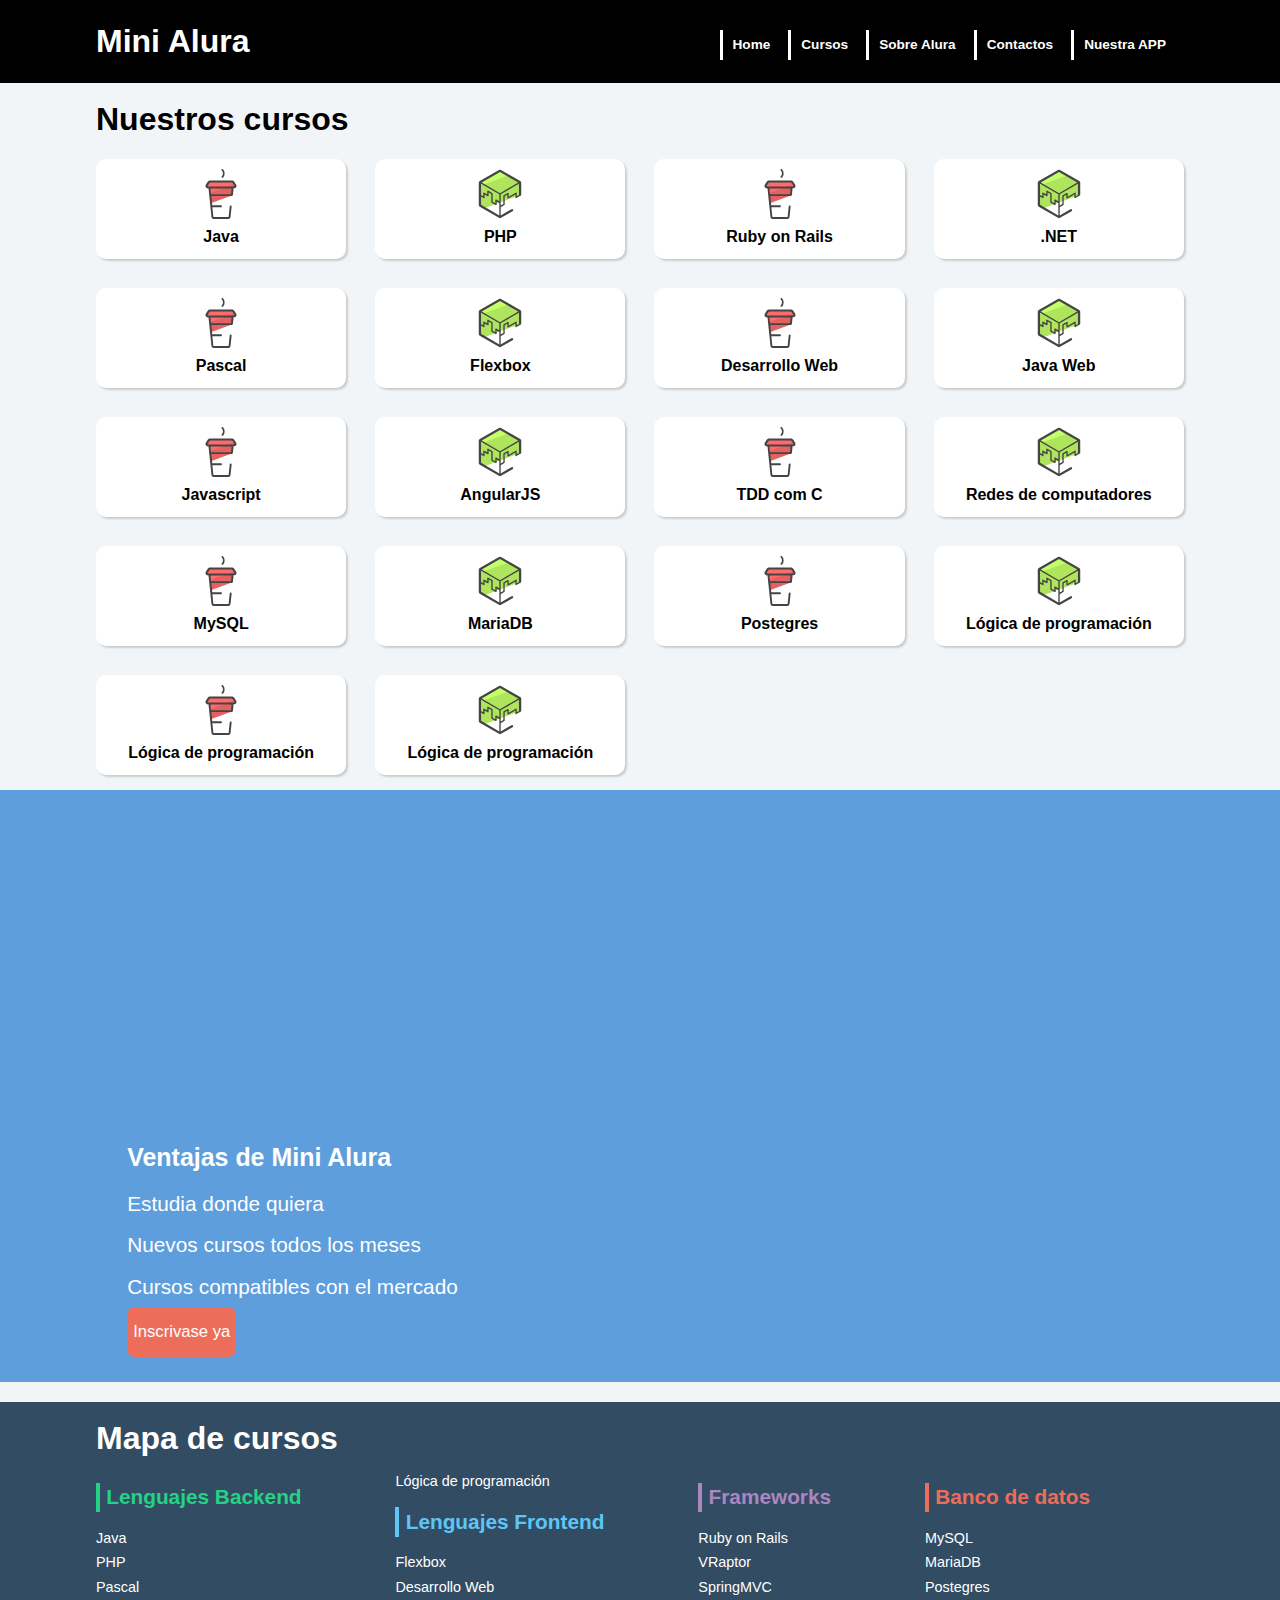
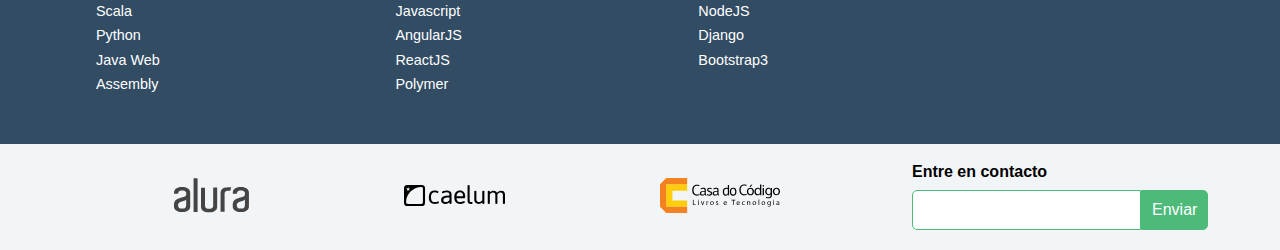
==== commit 37f06a4a: "flexbox 4/5" ====
--- a/index.html
+++ b/index.html
@@ -1,166 +1,237 @@
-<!doctype html>
+<!DOCTYPE html>
 <html lang="es">
-<head>
-	<meta charset="UTF-8">
-	<meta name="viewport" content="width=device-width, initial-scale=1">
-	<title>Mini Alura | Cursos online</title>
-	<link rel="stylesheet" href="css/reset.css">
-	<link rel="stylesheet" href="css/style.css">
-	<link rel="stylesheet" href="css/flexbox.css">
-	<link rel="stylesheet" href="css/header.css">
-	<link rel="stylesheet" href="css/contenido-principal.css">
-	<link rel="stylesheet" href="css/video-sobre.css">
-	<link rel="stylesheet" href="css/footer.css">
-	<link rel="stylesheet" href="css/responsive.css">
-</head>
-<body>
-
-<!-- HEADER ------------------->
-	<header class="headerPrincipal">
-		<div class="container">
-			<h1 class="headerPrincipal-titulo">
-				<a href="#">Mini Alura</a>
-			</h1>
-			<!-- NAV BAR --------------------->
-			<nav class="headerPrincipal-nav">
-				<a class="headerPrincipal-nav-link" href="#">Home</a>
-				<a class="headerPrincipal-nav-link" href="#">Cursos</a>
-				<a class="headerPrincipal-nav-link" href="#">Sobre Alura</a>
-				<a class="headerPrincipal-nav-link" href="#">Contactos</a>
-				<a class="headerPrincipal-nav-link headerPrincipal-nav-link-app" href="#">Nuestra APP</a>
-			</nav>
-		</div>
-
-	</header>
-
-<!-- CONTENIDO PRINCIPAL -------------->
-
-	<main class="contenidoPrincipal">
-		<div class="container">
-			<h2 class="subtitulo">Nuestros cursos</h2>
-<!-- CURSOS ---------------------->
-			<nav>
-				<ul class="contenidoPrincipal-cursos">
-					<li class="contenidoPrincipal-cursos-link"><a href="#">Java</a></li>
-					<li class="contenidoPrincipal-cursos-link"><a href="#">PHP</a></li>
-					<li class="contenidoPrincipal-cursos-link"><a href="#">Ruby on Rails</a></li>
-					<li class="contenidoPrincipal-cursos-link"><a href="#">.NET</a></li>
-					<li class="contenidoPrincipal-cursos-link"><a href="#">Pascal</a></li>
-					<li class="contenidoPrincipal-cursos-link"><a href="#">Flexbox</a></li>
-					<li class="contenidoPrincipal-cursos-link"><a href="#">Desarrollo Web</a></li>
-					<li class="contenidoPrincipal-cursos-link"><a href="#">Java Web</a></li>
-					<li class="contenidoPrincipal-cursos-link"><a href="#">Javascript</a></li>
-					<li class="contenidoPrincipal-cursos-link"><a href="#">AngularJS</a></li>
-					<li class="contenidoPrincipal-cursos-link"><a href="#">TDD com C</a></li>
-					<li class="contenidoPrincipal-cursos-link"><a href="#">Redes de computadores</a></li>
-					<li class="contenidoPrincipal-cursos-link"><a href="#">MySQL</a></li>
-					<li class="contenidoPrincipal-cursos-link"><a href="#">MariaDB</a></li>
-					<li class="contenidoPrincipal-cursos-link"><a href="#">Postegres</a></li>
-					<li class="contenidoPrincipal-cursos-link"><a href="#">Lógica de programación</a></li>
-					<li class="contenidoPrincipal-cursos-link"><a href="#">Lógica de programación</a></li>
-					<li class="contenidoPrincipal-cursos-link"><a href="#">Lógica de programación</a></li>
-				</ul>
-			</nav>
-		</div>
-
-<!-- SECCIÓN VIDEO ------------------->
-
-		<section class="videoSobre">
-			<div class="container">
-				<iframe class="videoSobre-video" width="560" height="315" src="https://www.youtube.com/embed/bIlOsJzBVaY?list=PLh2Y_pKOa4UcF1BYPJR3EIMRi3nWAUxIp" frameborder="0" allowfullscreen></iframe>
-				
-				<div class="videoSobre-sobre">
-					<h2 class="videoSobre-sobre-title">Ventajas de Mini Alura</h2>
-					<ul class="videoSobre-sobre-list">
-						<li class="videoSobre-sobre-item">Estudia donde quiera</li>
-						<li class="videoSobre-sobre-item">Nuevos cursos todos los meses</li>
-						<li class="videoSobre-sobre-item">Cursos compatibles con el mercado</li>
-					</ul>
-					<button class="videoSobre-button">Inscrivase ya</button>
-				</div>
-			</div>
-		</section>
-
-	</main>
-
-<!-- FOOTER ------------------->
-
-	<footer class="rodapePrincipal">
-		<div class="container">
-
-			<section class="rodapePrincipal-navMap">
-				<h3 class="subtitulo">Mapa de cursos</h3>
-				<nav class="rodapePrincipal-navMap-list">
-
-					<h4 class="navmap-list-title navmap-list-title-backend">Lenguajes Backend</h4>
-					<a class="rodapePrincipal-navMap-link" href="#">Java</a>
-					<a class="rodapePrincipal-navMap-link" href="#">PHP</a>
-					<a class="rodapePrincipal-navMap-link" href="#">Pascal</a>
-					<a class="rodapePrincipal-navMap-link" href="#">Scala</a>
-					<a class="rodapePrincipal-navMap-link" href="#">Python</a>
-					<a class="rodapePrincipal-navMap-link" href="#">Java Web</a>
-					<a class="rodapePrincipal-navMap-link" href="#">Assembly</a>
-					<a class="rodapePrincipal-navMap-link" href="#">Lógica de programación</a>
-
-					<h4 class="navmap-list-title navmap-list-title-frontend">Lenguajes Frontend</h4>
-					<a class="rodapePrincipal-navMap-link" href="#">Flexbox</a>
-					<a class="rodapePrincipal-navMap-link" href="#">Desarrollo Web</a>
-					<a class="rodapePrincipal-navMap-link" href="#">Javascript</a>
-					<a class="rodapePrincipal-navMap-link" href="#">AngularJS</a>
-					<a class="rodapePrincipal-navMap-link" href="#">ReactJS</a>
-					<a class="rodapePrincipal-navMap-link" href="#">Polymer</a>
-					
-					<h4 class="navmap-list-title navmap-list-title-framework">Frameworks</h4>
-					<a class="rodapePrincipal-navMap-link" href="#">Ruby on Rails</a>
-					<a class="rodapePrincipal-navMap-link" href="#">VRaptor</a>
-					<a class="rodapePrincipal-navMap-link" href="#">SpringMVC</a>
-					<a class="rodapePrincipal-navMap-link" href="#">NodeJS</a>
-					<a class="rodapePrincipal-navMap-link" href="#">Django</a>
-					<a class="rodapePrincipal-navMap-link" href="#">Bootstrap3</a>
-
-					<h4 class="navmap-list-title navmap-list-title-bancoDeDados">Banco de datos</h4>
-					<a class="rodapePrincipal-navMap-link" href="#">MySQL</a>
-					<a class="rodapePrincipal-navMap-link" href="#">MariaDB</a>
-					<a class="rodapePrincipal-navMap-link" href="#">Postegres</a>
-
-				</nav>
-			</section>
-
-		</div>
-
-<!-- PATROCINADORES -------------------->
-
-		<section class="rodapePrincipal-patrocinadores">
-			<div class="container">
-				<ul class="rodapePrincipal-patrocinadores-list">
-					<li>
-						<a class="rodapePrincipal-patrocinadores-list-link patrocinadores-list-link-alura" href="#">
-							<img src="img/logos/alura.svg" alt="Logo da Alura">
-						</a>
-					</li>
-					<li>
-						<a class="rodapePrincipal-patrocinadores-list-link patrocinadores-list-link-caelum" href="#">
-							<img src="img/logos/caelum.svg" alt="Logo da Caelum">
-						</a>
-					</li>
-					<li>
-						<a class="rodapePrincipal-patrocinadores-list-link patrocinadores-list-link-casaDoCodigo" href="#">
-							<img src="img/logos/cdc.svg" alt="Logo da Casa do Código">
-						</a>
-					</li>
-				</ul>
-				<form class="rodapePrincipal-contatoForm" action="#">
-					<fieldset>
-						<legend class="rodapePrincipal-contatoForm-legend" for="email-contato">Entre en contacto</legend>
-						<div class="rodapePrincipal-contatoForm-fieldset"> 
-							<input class="rodapePrincipal-contatoForm-emailInput" type="email" name="email-contato" id="email-contato">
-							<button class="rodapePrincipal-contatoForm-submit" type="submit">Enviar</button>
-						</div>
-					</fieldset>
-				</form>
-			</div>
-		</section>
-	</footer>
-
-</body>
-</html>+  <head>
+    <meta charset="UTF-8" />
+    <meta name="viewport" content="width=device-width, initial-scale=1" />
+    <title>Mini Alura | Cursos online</title>
+    <link rel="stylesheet" href="css/reset.css" />
+    <link rel="stylesheet" href="css/style.css" />
+    <link rel="stylesheet" href="css/flexbox.css" />
+    <link rel="stylesheet" href="css/header.css" />
+    <link rel="stylesheet" href="css/contenido-principal.css" />
+    <link rel="stylesheet" href="css/video-sobre.css" />
+    <link rel="stylesheet" href="css/footer.css" />
+    <link rel="stylesheet" href="css/responsive.css" />
+  </head>
+  <body>
+    <!-- HEADER ------------------->
+    <header class="headerPrincipal">
+      <div class="container">
+        <h1 class="headerPrincipal-titulo">
+          <a href="#">Mini Alura</a>
+        </h1>
+        <!-- NAV BAR --------------------->
+        <nav class="headerPrincipal-nav">
+          <a class="headerPrincipal-nav-link" href="#">Home</a>
+          <a class="headerPrincipal-nav-link" href="#">Cursos</a>
+          <a class="headerPrincipal-nav-link" href="#">Sobre Alura</a>
+          <a class="headerPrincipal-nav-link" href="#">Contactos</a>
+          <a
+            class="headerPrincipal-nav-link headerPrincipal-nav-link-app"
+            href="#"
+            >Nuestra APP</a
+          >
+        </nav>
+      </div>
+    </header>
+
+    <!-- CONTENIDO PRINCIPAL -------------->
+
+    <main class="contenidoPrincipal">
+      <div class="container">
+        <h2 class="subtitulo">Nuestros cursos</h2>
+        <!-- CURSOS ---------------------->
+        <nav>
+          <ul class="contenidoPrincipal-cursos">
+            <li class="contenidoPrincipal-cursos-link"><a href="#">Java</a></li>
+            <li class="contenidoPrincipal-cursos-link"><a href="#">PHP</a></li>
+            <li class="contenidoPrincipal-cursos-link">
+              <a href="#">Ruby on Rails</a>
+            </li>
+            <li class="contenidoPrincipal-cursos-link"><a href="#">.NET</a></li>
+            <li class="contenidoPrincipal-cursos-link">
+              <a href="#">Pascal</a>
+            </li>
+            <li class="contenidoPrincipal-cursos-link">
+              <a href="#">Flexbox</a>
+            </li>
+            <li class="contenidoPrincipal-cursos-link">
+              <a href="#">Desarrollo Web</a>
+            </li>
+            <li class="contenidoPrincipal-cursos-link">
+              <a href="#">Java Web</a>
+            </li>
+            <li class="contenidoPrincipal-cursos-link">
+              <a href="#">Javascript</a>
+            </li>
+            <li class="contenidoPrincipal-cursos-link">
+              <a href="#">AngularJS</a>
+            </li>
+            <li class="contenidoPrincipal-cursos-link">
+              <a href="#">TDD com C</a>
+            </li>
+            <li class="contenidoPrincipal-cursos-link">
+              <a href="#">Redes de computadores</a>
+            </li>
+            <li class="contenidoPrincipal-cursos-link">
+              <a href="#">MySQL</a>
+            </li>
+            <li class="contenidoPrincipal-cursos-link">
+              <a href="#">MariaDB</a>
+            </li>
+            <li class="contenidoPrincipal-cursos-link">
+              <a href="#">Postegres</a>
+            </li>
+            <li class="contenidoPrincipal-cursos-link">
+              <a href="#">Lógica de programación</a>
+            </li>
+            <li class="contenidoPrincipal-cursos-link">
+              <a href="#">Lógica de programación</a>
+            </li>
+            <li class="contenidoPrincipal-cursos-link">
+              <a href="#">Lógica de programación</a>
+            </li>
+          </ul>
+        </nav>
+      </div>
+
+      <!-- SECCIÓN VIDEO ------------------->
+
+      <section class="videoSobre">
+        <div class="container">
+          <iframe
+            class="videoSobre-video"
+            width="560"
+            height="315"
+            src="https://www.youtube.com/embed/bIlOsJzBVaY?list=PLh2Y_pKOa4UcF1BYPJR3EIMRi3nWAUxIp"
+            frameborder="0"
+            allowfullscreen
+          ></iframe>
+
+          <div class="videoSobre-sobre">
+            <h2 class="videoSobre-sobre-title">Ventajas de Mini Alura</h2>
+            <ul class="videoSobre-sobre-list">
+              <li class="videoSobre-sobre-item">Estudia donde quiera</li>
+              <li class="videoSobre-sobre-item">
+                Nuevos cursos todos los meses
+              </li>
+              <li class="videoSobre-sobre-item">
+                Cursos compatibles con el mercado
+              </li>
+            </ul>
+            <button class="videoSobre-button">Inscrivase ya</button>
+          </div>
+        </div>
+      </section>
+    </main>
+
+    <!-- FOOTER ------------------->
+
+    <footer class="rodapePrincipal">
+      <div class="container">
+        <section class="rodapePrincipal-navMap">
+          <h3 class="subtitulo">Mapa de cursos</h3>
+          <nav class="rodapePrincipal-navMap-list">
+            <h4 class="navmap-list-title navmap-list-title-backend">
+              Lenguajes Backend
+            </h4>
+            <a class="rodapePrincipal-navMap-link" href="#">Java</a>
+            <a class="rodapePrincipal-navMap-link" href="#">PHP</a>
+            <a class="rodapePrincipal-navMap-link" href="#">Pascal</a>
+            <a class="rodapePrincipal-navMap-link" href="#">Scala</a>
+            <a class="rodapePrincipal-navMap-link" href="#">Python</a>
+            <a class="rodapePrincipal-navMap-link" href="#">Java Web</a>
+            <a class="rodapePrincipal-navMap-link" href="#">Assembly</a>
+            <a class="rodapePrincipal-navMap-link" href="#"
+              >Lógica de programación</a
+            >
+
+            <h4 class="navmap-list-title navmap-list-title-frontend">
+              Lenguajes Frontend
+            </h4>
+            <a class="rodapePrincipal-navMap-link" href="#">Flexbox</a>
+            <a class="rodapePrincipal-navMap-link" href="#">Desarrollo Web</a>
+            <a class="rodapePrincipal-navMap-link" href="#">Javascript</a>
+            <a class="rodapePrincipal-navMap-link" href="#">AngularJS</a>
+            <a class="rodapePrincipal-navMap-link" href="#">ReactJS</a>
+            <a class="rodapePrincipal-navMap-link" href="#">Polymer</a>
+
+            <h4 class="navmap-list-title navmap-list-title-framework">
+              Frameworks
+            </h4>
+            <a class="rodapePrincipal-navMap-link" href="#">Ruby on Rails</a>
+            <a class="rodapePrincipal-navMap-link" href="#">VRaptor</a>
+            <a class="rodapePrincipal-navMap-link" href="#">SpringMVC</a>
+            <a class="rodapePrincipal-navMap-link" href="#">NodeJS</a>
+            <a class="rodapePrincipal-navMap-link" href="#">Django</a>
+            <a class="rodapePrincipal-navMap-link" href="#">Bootstrap3</a>
+
+            <h4 class="navmap-list-title navmap-list-title-bancoDeDados">
+              Banco de datos
+            </h4>
+            <a class="rodapePrincipal-navMap-link" href="#">MySQL</a>
+            <a class="rodapePrincipal-navMap-link" href="#">MariaDB</a>
+            <a class="rodapePrincipal-navMap-link" href="#">Postegres</a>
+          </nav>
+        </section>
+      </div>
+
+      <!-- PATROCINADORES -------------------->
+
+      <section class="rodapePrincipal-patrocinadores">
+        <div class="container">
+          <ul class="rodapePrincipal-patrocinadores-list">
+            <li>
+              <a
+                class="rodapePrincipal-patrocinadores-list-link patrocinadores-list-link-alura"
+                href="#"
+              >
+                <img src="img/logos/alura.svg" alt="Logo da Alura" />
+              </a>
+            </li>
+            <li>
+              <a
+                class="rodapePrincipal-patrocinadores-list-link patrocinadores-list-link-caelum"
+                href="#"
+              >
+                <img src="img/logos/caelum.svg" alt="Logo da Caelum" />
+              </a>
+            </li>
+            <li>
+              <a
+                class="rodapePrincipal-patrocinadores-list-link patrocinadores-list-link-casaDoCodigo"
+                href="#"
+              >
+                <img src="img/logos/cdc.svg" alt="Logo da Casa do Código" />
+              </a>
+            </li>
+          </ul>
+          <form class="rodapePrincipal-contatoForm" action="#">
+            <fieldset>
+              <legend
+                class="rodapePrincipal-contatoForm-legend"
+                for="email-contato"
+              >
+                Entre en contacto
+              </legend>
+              <div class="rodapePrincipal-contatoForm-fieldset">
+                <input
+                  class="rodapePrincipal-contatoForm-emailInput"
+                  type="email"
+                  name="email-contato"
+                  id="email-contato"
+                />
+                <button
+                  class="rodapePrincipal-contatoForm-submit"
+                  type="submit"
+                >
+                  Enviar
+                </button>
+              </div>
+            </fieldset>
+          </form>
+        </div>
+      </section>
+    </footer>
+  </body>
+</html>
--- a/css/flexbox.css
+++ b/css/flexbox.css
@@ -10,11 +10,54 @@
 } */
 
 .headerPrincipal .container {
-    display: flex;
-    align-items: center;
-    justify-content: space-between;
+  align-items: initial;
+  flex-direction: column;
 }
 
-.headerPrincipal-nav {
+.headerPrincipal-nav-link {
+  flex-direction: column;
+}
+
+.rodapePrincipal-patrocinadores .container {
   display: flex;
+  justify-content: space-between;
+}
+
+.rodapePrincipal-patrocinadores-list {
+  display: flex;
+  align-items: center;
+  justify-content: space-around;
+  width: 70%;
+  margin-right: 5%;
+}
+
+.rodapePrincipal-contatoForm {
+  width: 25%;
+}
+
+.rodapePrincipal-contatoForm-fieldset {
+  display: flex;
+}
+
+.rodapePrincipal-navMap-list {
+  display: flex;
+  flex-direction: column;
+  height: 250px;
+  flex-wrap: wrap;
+}
+
+/* .contenidoPrincipal .container {
+  display: flex;
+} */
+
+.contenidoPrincipal-cursos {
+  display: flex;
+  flex-wrap: wrap;
+  /* margin-bottom: 20px; */
+}
+
+.contenidoPrincipal-cursos-link {
+  display: flex;
+  border-radius: 10px;
+  width: 23%;
 }--- a/css/header.css
+++ b/css/header.css
@@ -1,31 +1,30 @@
 .container {
-	width: 94%;
-	margin: 0 auto;
+  width: 94%;
+  margin: 0 auto;
 }
 
 .headerPrincipal {
-	background-color: #FFFFFF;
-	padding: 20px 0;
+  background-color: black;
+  padding: 20px 0;
 }
 
 .headerPrincipal-titulo {
-	font-weight: bold;
-	font-size: 2em;
-	margin-bottom: 20px;
+  color: white;
+  font-weight: bold;
+  font-size: 2em;
+  margin-bottom: 20px;
 }
 
 .headerPrincipal-titulo a {
-	text-decoration: none;
-	color: inherit;
+  text-decoration: none;
+  color: inherit;
 }
 
 .headerPrincipal-nav-link {
-	padding: 5px;
-	margin-bottom: 10px;
-	color: #9799A6;
-	background-color: #FFF;
-	text-decoration: none;
-	transition: .5s;
-	display: block;
-	/* border-bottom: 1px solid black; */
-}+  padding: 8px;
+  margin-bottom: 10px;
+  color: #9799a6;
+  text-decoration: none;
+  transition: 0.4s;
+  display: block;
+}
--- a/css/contenido-principal.css
+++ b/css/contenido-principal.css
@@ -1,53 +1,53 @@
 .contenidoPrincipal {
-	margin-top: 20px;
-	margin-bottom: 20px;
+  margin-top: 20px;
+  margin-bottom: 20px;
 }
 
 .subtitulo {
-	font-weight: bold;
-	font-size: 32px;
-	margin-bottom: 10px;
-	text-align: center;
+  font-weight: bold;
+  font-size: 32px;
+  margin-bottom: 10px;
+  text-align: center;
 }
 
 .contenidoPrincipal-cursos-link {
-	height: 100px;
-	background-color: #FFF;
-	text-align: center;
-	margin: 1%;
-	transition: .3s;
-	box-shadow: 2px 2px 2px #CCC;
-	position: relative;
+  height: 100px;
+  background-color: #fff;
+  text-align: center;
+  margin: 1%;
+  transition: 0.3s;
+  box-shadow: 2px 2px 2px #ccc;
+  position: relative;
 }
 
 .contenidoPrincipal-cursos-link a {
-	text-decoration: none;
-	color: #000;
-	font-weight: bold;
-	display: block;
-	width: 100%;
-	height: 100%;
-	position: absolute;
-	top: 0;
-	left: 0;
+  text-decoration: none;
+  color: #000;
+  font-weight: bold;
+  display: block;
+  width: 100%;
+  height: 100%;
+  /* position: absolute; */
+  top: 0;
+  left: 0;
 }
 
 .contenidoPrincipal-cursos-link:hover {
-	box-shadow: 4px 4px 4px #CCC;
+  box-shadow: 4px 4px 4px #ccc;
 }
 
 .contenidoPrincipal-cursos-link a:before {
-	content: '';
-	display: block;
-	width: 50px;
-	height: 50px;
-	margin: 10px auto;
+  content: "";
+  display: block;
+  width: 50px;
+  height: 50px;
+  margin: 10px auto;
 }
 
 .contenidoPrincipal-cursos-link:nth-child(even) a:before {
-	background: url(../img/background1.svg) no-repeat;	
+  background: url(../img/background1.svg) no-repeat;
 }
 
 .contenidoPrincipal-cursos-link:nth-child(odd) a:before {
-	background: url(../img/background2.svg) no-repeat;
-}+  background: url(../img/background2.svg) no-repeat;
+}
--- a/css/footer.css
+++ b/css/footer.css
@@ -1,82 +1,100 @@
 .rodapePrincipal {
-	background-color: #324C64;
-	padding-top: 20px;
+  background-color: #324c64;
+  padding-top: 20px;
 }
 
 .rodapePrincipal .subtitulo {
-	color: #FFF;
+  color: #fff;
 }
 
 .rodapePrincipal-navMap-link {
-	text-decoration: none;
-	color: #FFF;
-	margin-top: 10px;
+  text-decoration: none;
+  color: #fff;
+  margin-top: 10px;
+}
+
+.rodapePrincipal-navMap-link:hover {
+  color: #ec6e5a;
+  font-style: italic;
 }
 
 .rodapePrincipal-navMap-link {
-	font-size: .9em;
+  font-size: 0.9em;
 }
 
 .navmap-list-title {
-	font-weight: 700;
-	font-size: 1.3em;
-	margin: .9em 0;
-	padding-left: .3em;
-	padding-top: .2em;
-	padding-bottom: .2em;
+  font-weight: 700;
+  font-size: 1.3em;
+  margin: 0.9em 0;
+  padding-left: 0.3em;
+  padding-top: 0.2em;
+  padding-bottom: 0.2em;
 }
 
 .navmap-list-title + .rodapePrincipal-navMap-link {
-	margin-top: 0;
+  margin-top: 0;
 }
 
-.navmap-list-title-bancoDeDados { color: #EC6E5A; border-left: 4px solid #EC6E5A; }
-.navmap-list-title-framework { color: #AD85BF; border-left: 4px solid #AD85BF; }
-.navmap-list-title-frontend { color: #5EC6F3; border-left: 4px solid #5EC6F3; }
-.navmap-list-title-backend { color: #25D285; border-left: 4px solid #25D285; }
+.navmap-list-title-bancoDeDados {
+  color: #ec6e5a;
+  border-left: 4px solid #ec6e5a;
+}
+.navmap-list-title-framework {
+  color: #ad85bf;
+  border-left: 4px solid #ad85bf;
+}
+.navmap-list-title-frontend {
+  color: #5ec6f3;
+  border-left: 4px solid #5ec6f3;
+}
+.navmap-list-title-backend {
+  color: #25d285;
+  border-left: 4px solid #25d285;
+}
 
 .rodapePrincipal-patrocinadores {
-	margin-top: 30px;
-	background: #F2F5F7;
-	padding: 20px 0;
+  margin-top: 30px;
+  background: #f2f5f7;
+  padding: 20px 0;
 }
 
 .rodapePrincipal-contatoForm {
-	margin-top: 20px;
-	text-align: center;
+  margin-top: 20px;
+  text-align: center;
 }
 
-.rodapePrincipal-contatoForm label[for=email-contato] {
-	font-weight: bold;
-	font-size: 14px;
-	color: #000;
-	margin-bottom: 5px;
-	display: block;
+.rodapePrincipal-contatoForm label[for="email-contato"] {
+  font-weight: bold;
+  font-size: 14px;
+  color: #000;
+  margin-bottom: 5px;
+  display: block;
 }
 
 .rodapePrincipal-contatoForm-emailInput {
-	border-top-left-radius: 5px;
-	border-bottom-left-radius: 5px;
-	padding: 10px;
+  border-top-left-radius: 5px;
+  border-bottom-left-radius: 5px;
+  padding: 10px;
 }
 
 .rodapePrincipal-contatoForm-submit {
-	border-top-right-radius: 5px;
-	border-bottom-right-radius: 5px;
-	background-color: #4DBA7A;
-	color: #FFF;
-	cursor: pointer;
-	
+  border-top-right-radius: 5px;
+  border-bottom-right-radius: 5px;
+  background-color: #4dba7a;
+  color: #fff;
+  cursor: pointer;
+  padding: 10px;
 }
 
 .rodapePrincipal-contatoForm-submit,
 .rodapePrincipal-contatoForm-emailInput {
-	outline: 0;
-	border: 1px solid #4DBA7A;
-	box-sizing: border-box;
-	font-size: 16px;
+  outline: 0;
+  border: 1px solid #4dba7a;
+  box-sizing: border-box;
+  font-size: 16px;
 }
 
 .rodapePrincipal-contatoForm-legend {
-	margin-bottom: 10px;
-}+  margin-bottom: 10px;
+  font-weight: bold;
+}
--- a/css/responsive.css
+++ b/css/responsive.css
@@ -1,76 +1,130 @@
-@media(min-width: 769px) {
+@media (min-width: 0px) {
+  .headerPrincipal .container {
+    align-items: initial;
+    flex-direction: column;
+  }
 
-	.container {
-		width: 85%;	
-	}
+  .headerPrincipal-nav {
+    display: flex;
+    flex-direction: column;
+    align-items: flex-start;
+  }
 
-	.subtitulo {
-		text-align: left;
-	}
+  .headerPrincipal-nav-link {
+    font-weight: bold;
+    color: white;
+    font-size: 0.85rem;
+    text-align: center;
+    margin: 10px 10px 3px 0;
+    padding-left: 10px;
+    border-left: 3px solid white;
+  }
 
-	.headerPrincipal-nav-link {
-		font-weight: bold;
-		color: black;
-		/* border-radius: 5px; */
-		/* border: 0  solid black; */
-	}
-
-	.headerPrincipal-nav-link:hover {
-		color: #FFF;
-		background-color: black;
-	}
-
-	.headerPrincipal-titulo {
-		margin: 0;
-	}
-
-	.headerPrincipal-nav {
-		width: auto;
-	}
-
-	.headerPrincipal-nav-link {
-		width: auto;
-		margin: 0 0 0 10px;
-	}
-
-	.rodapePrincipal-contatoForm {
-		margin-top: 0;
-		text-align: left;
-	}
-
-	.contenidoPrincipal-cursos-link:nth-child(3n) {
-		margin-right: 0;
-	}
-
-	.contenidoPrincipal-cursos-link:nth-child(3n+1) {
-		margin-left: 0;
-	}
-
+  .headerPrincipal-nav-link:hover {
+    color: greenyellow;
+    border-left: 3px solid yellowgreen;
+  }
 }
 
-@media(min-width: 1000px) {
-	.contenidoPrincipal-cursos-link {
-		margin: 1.333%;
-	}
+@media (min-width: 769px) {
+  .container {
+    width: 85%;
+  }
 
-	.contenidoPrincipal-cursos-link:nth-child(3n) {
-		margin-right: 1.33%;
-	}
+  .subtitulo {
+    text-align: left;
+  }
 
-	.contenidoPrincipal-cursos-link:nth-child(3n+1) {
-		margin-left: 1.333%;
-	}
+  .headerPrincipal-nav-link {
+    font-weight: bold;
+    color: white;
+    text-align: center;
+    font-size: 0.85rem;
+    margin: 10px 10px 3px 0;
+    padding-left: 10px;
+    border-left: 3px solid white;
+  }
 
-	.contenidoPrincipal-cursos-link:nth-child(4n) {
-		margin-right: 0;
-	}
+  .headerPrincipal-nav-link:hover {
+    color: greenyellow;
+    border-left: 3px solid yellowgreen;
+  }
 
-	.contenidoPrincipal-cursos-link:nth-child(4n+1) {
-		margin-left: 0;
-	}
+  .headerPrincipal-titulo {
+    margin: 0;
+  }
 
-	.videoSobre-sobre {
-		margin-left: 1.5em;
-	}
+  .headerPrincipal-nav {
+    width: auto;
+    display: flex;
+    flex-direction: row;
+  }
 
-}+  .rodapePrincipal-contatoForm {
+    margin-top: 0;
+    text-align: left;
+  }
+
+  .contenidoPrincipal-cursos-link:nth-child(3n) {
+    margin-right: 0;
+  }
+
+  .contenidoPrincipal-cursos-link:nth-child(3n + 1) {
+    margin-left: 0;
+  }
+
+  .headerPrincipal .container {
+    display: flex;
+    flex-direction: row;
+    align-items: center;
+    justify-content: space-between;
+  }
+}
+
+@media (min-width: 1000px) {
+  .contenidoPrincipal-cursos-link {
+    margin: 1.333%;
+  }
+
+  .contenidoPrincipal-cursos-link:nth-child(3n) {
+    margin-right: 1.33%;
+  }
+
+  .contenidoPrincipal-cursos-link:nth-child(3n + 1) {
+    margin-left: 1.333%;
+  }
+
+  .contenidoPrincipal-cursos-link:nth-child(4n) {
+    margin-right: 0;
+  }
+
+  .contenidoPrincipal-cursos-link:nth-child(4n + 1) {
+    margin-left: 0;
+  }
+
+  .videoSobre-sobre {
+    margin-left: 1.5em;
+  }
+
+  .headerPrincipal-nav-link {
+    font-weight: bold;
+    color: white;
+    text-align: center;
+    font-size: 0.85rem;
+    margin: 10px 10px 3px 0;
+    padding-left: 10px;
+    border-left: 3px solid white;
+  }
+
+  .headerPrincipal-nav-link:hover {
+    color: greenyellow;
+    border-left: 3px solid yellowgreen;
+  }
+
+  .headerPrincipal .container {
+    display: flex;
+    flex-direction: row;
+    align-items: center;
+    justify-content: space-between;
+  }
+}
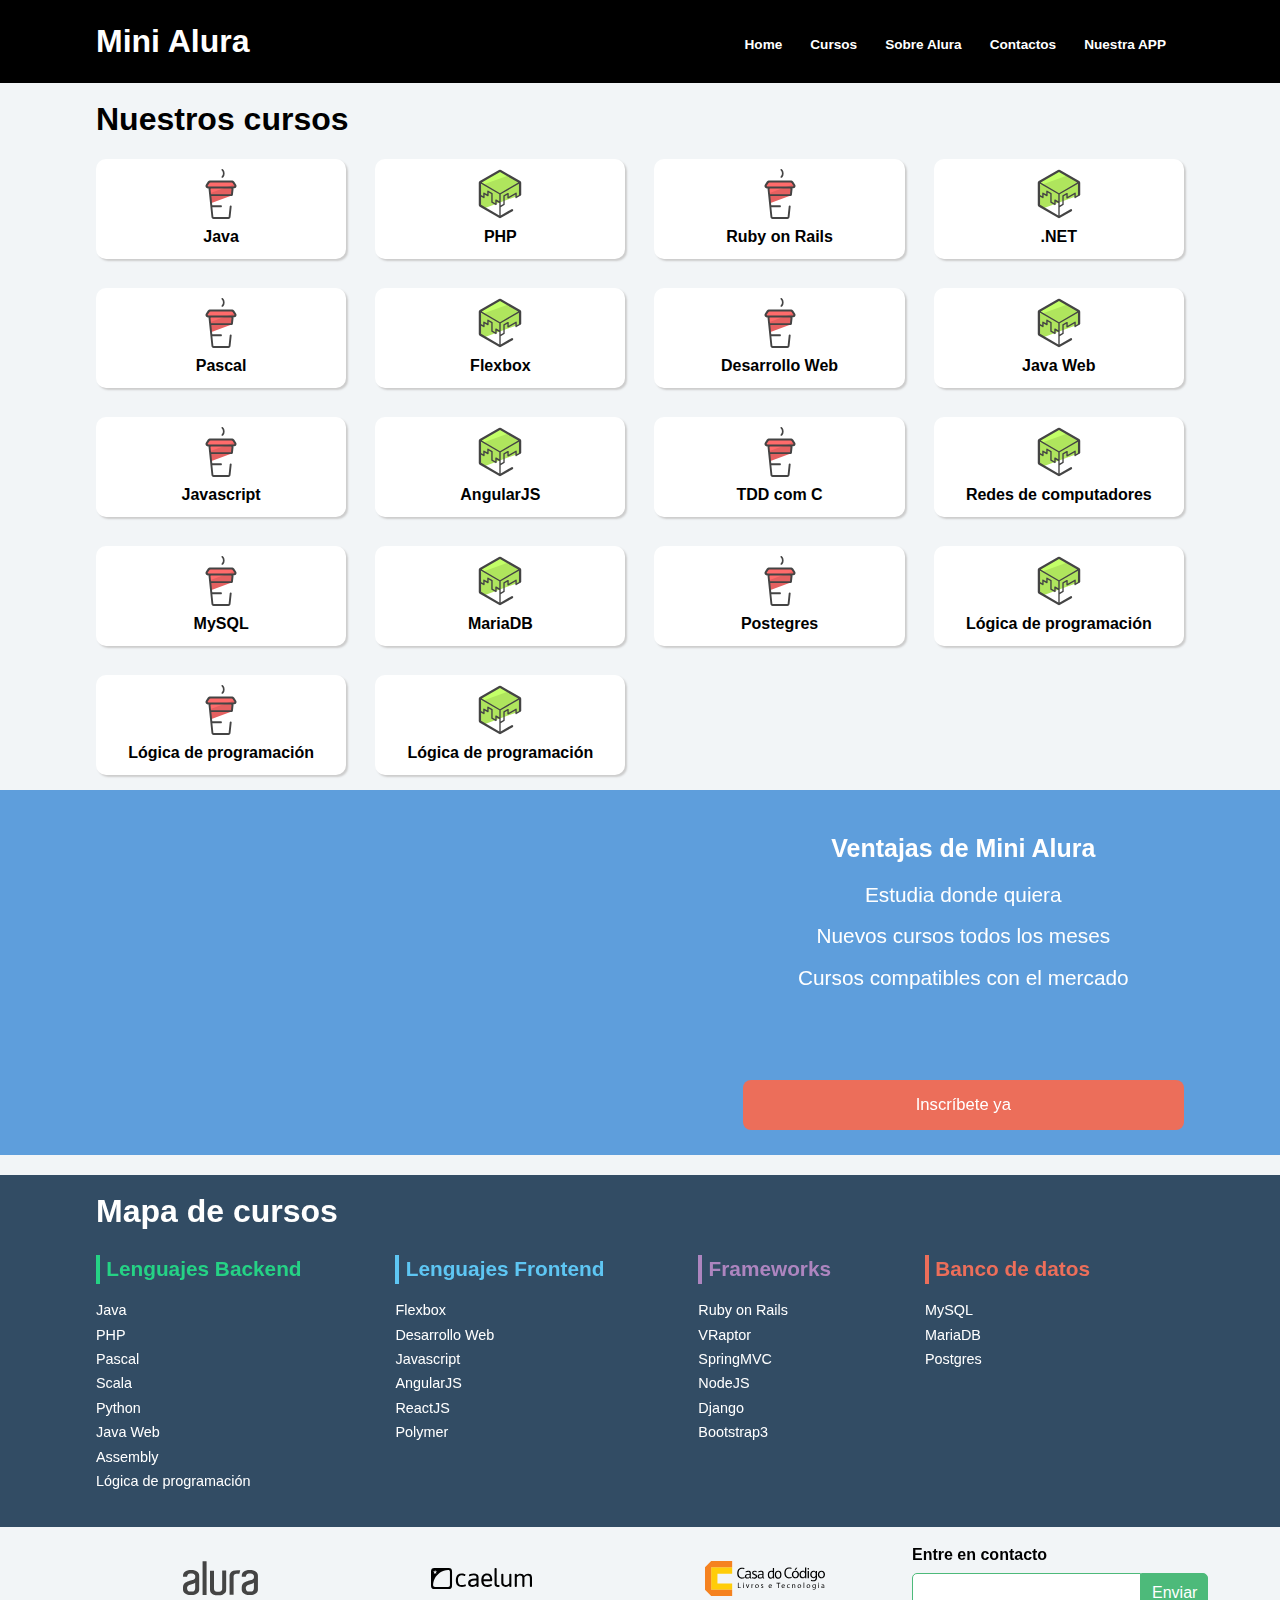
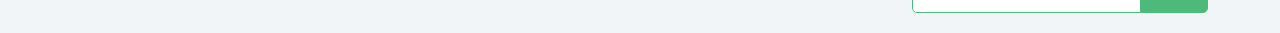
==== commit 5606d59b: "flexbox 5/5" ====
--- a/index.html
+++ b/index.html
@@ -119,7 +119,7 @@
                 Cursos compatibles con el mercado
               </li>
             </ul>
-            <button class="videoSobre-button">Inscrivase ya</button>
+            <button class="videoSobre-button">Inscríbete ya</button>
           </div>
         </div>
       </section>
@@ -142,9 +142,7 @@
             <a class="rodapePrincipal-navMap-link" href="#">Python</a>
             <a class="rodapePrincipal-navMap-link" href="#">Java Web</a>
             <a class="rodapePrincipal-navMap-link" href="#">Assembly</a>
-            <a class="rodapePrincipal-navMap-link" href="#"
-              >Lógica de programación</a
-            >
+            <a class="rodapePrincipal-navMap-link" href="#">Lógica de programación</a>
 
             <h4 class="navmap-list-title navmap-list-title-frontend">
               Lenguajes Frontend
@@ -171,7 +169,7 @@
             </h4>
             <a class="rodapePrincipal-navMap-link" href="#">MySQL</a>
             <a class="rodapePrincipal-navMap-link" href="#">MariaDB</a>
-            <a class="rodapePrincipal-navMap-link" href="#">Postegres</a>
+            <a class="rodapePrincipal-navMap-link" href="#">Postgres</a>
           </nav>
         </section>
       </div>
--- a/css/flexbox.css
+++ b/css/flexbox.css
@@ -1,14 +1,3 @@
-/* .headerPrincipal-titulo {
-  display: inline-block;
-  vertical-align: middle;
-}
-
-.headerPrincipal-nav {
-  display: inline-block;
-  vertical-align: middle;
-  margin-left: 90%;
-} */
-
 .headerPrincipal .container {
   align-items: initial;
   flex-direction: column;
@@ -46,18 +35,42 @@
   flex-wrap: wrap;
 }
 
-/* .contenidoPrincipal .container {
-  display: flex;
-} */
-
 .contenidoPrincipal-cursos {
   display: flex;
   flex-wrap: wrap;
-  /* margin-bottom: 20px; */
 }
 
 .contenidoPrincipal-cursos-link {
   display: flex;
   border-radius: 10px;
   width: 23%;
+}
+
+.rodapePrincipal-contatoForm {
+  width: 25%;
+}
+
+.videoSobre .container {
+  display: flex;
+}
+
+.videoSobre-sobre {
+  display: flex;
+  flex-direction: column;
+  flex-grow: 4;
+  justify-content: center;
+  text-align: center;
+}
+
+/* .videoSobre-sobre .videoSobre-sobre-title {
+  flex-shrink: 2;
+} */
+
+.videoSobre-video {
+  flex-grow: 2;
+  flex-shrink: 2;
+}
+
+.videoSobre-sobre-list {
+  flex-grow: 2;
 }--- a/css/contenido-principal.css
+++ b/css/contenido-principal.css
@@ -5,7 +5,7 @@
 
 .subtitulo {
   font-weight: bold;
-  font-size: 32px;
+  font-size: 2rem;
   margin-bottom: 10px;
   text-align: center;
 }
--- a/css/footer.css
+++ b/css/footer.css
@@ -14,8 +14,9 @@
 }
 
 .rodapePrincipal-navMap-link:hover {
-  color: #ec6e5a;
+  color: yellow;
   font-style: italic;
+  font-weight: bold;
 }
 
 .rodapePrincipal-navMap-link {
@@ -98,3 +99,7 @@
   margin-bottom: 10px;
   font-weight: bold;
 }
+
+.videoSobre-button {
+  cursor: pointer;
+}--- a/css/responsive.css
+++ b/css/responsive.css
@@ -10,19 +10,68 @@
     align-items: flex-start;
   }
 
+  .contenidoPrincipal-cursos {
+    flex-direction: column;
+  }
+
+  .contenidoPrincipal-cursos-link {
+    width: 100%;
+  }
+
   .headerPrincipal-nav-link {
     font-weight: bold;
     color: white;
-    font-size: 0.85rem;
-    text-align: center;
-    margin: 10px 10px 3px 0;
-    padding-left: 10px;
-    border-left: 3px solid white;
+    font-size: 1rem;
+    text-align: center;
+    margin: 1px 10px 0 0;
+    padding-left: 3px;
   }
 
   .headerPrincipal-nav-link:hover {
-    color: greenyellow;
-    border-left: 3px solid yellowgreen;
+    color: yellow;
+  }
+
+  .rodapePrincipal-navMap-list {
+    height: auto;
+    flex-wrap: nowrap;
+  }
+
+  .rodapePrincipal-patrocinadores .container {
+    flex-direction: column;
+  }
+
+  .rodapePrincipal-contatoForm {
+    width: 100%;
+  }
+
+  .rodapePrincipal-patrocinadores-list {
+    align-items: center;
+    width: 100%;
+    margin: 0;
+  }
+
+  .rodapePrincipal-contatoForm-legend {
+    text-align: center;
+  }
+
+  .rodapePrincipal-contatoForm-fieldset {
+    justify-content: center;
+  }
+
+  .headerPrincipal-nav-link-app {
+    order: -1;
+  }
+
+  .videoSobre .container {
+    flex-direction: column;
+  }
+
+  .videoSobre-sobre-list {
+    margin-bottom: 5vh;
+  }
+
+  .videoSobre-sobre-title {
+    margin-top: 5vh;
   }
 }
 
@@ -42,12 +91,10 @@
     font-size: 0.85rem;
     margin: 10px 10px 3px 0;
     padding-left: 10px;
-    border-left: 3px solid white;
   }
 
   .headerPrincipal-nav-link:hover {
-    color: greenyellow;
-    border-left: 3px solid yellowgreen;
+    color: yellow;
   }
 
   .headerPrincipal-titulo {
@@ -78,6 +125,57 @@
     flex-direction: row;
     align-items: center;
     justify-content: space-between;
+  }
+
+  .contenidoPrincipal-cursos {
+    display: flex;
+    flex-wrap: wrap;
+    flex-direction: row;
+  }
+
+  .contenidoPrincipal-cursos-link {
+    display: flex;
+    border-radius: 10px;
+    width: 23%;
+  }
+
+  .rodapePrincipal-navMap-list {
+    display: flex;
+    flex-direction: column;
+    height: 260px;
+    flex-wrap: wrap;
+  }
+
+  .rodapePrincipal-patrocinadores .container {
+    flex-direction: row;
+  }
+
+  .rodapePrincipal-contatoForm {
+    width: 25%;
+  }
+
+  .rodapePrincipal-patrocinadores-list {
+    align-items: center;
+  }
+
+  .rodapePrincipal-contatoForm-legend {
+    text-align: left;
+  }
+
+  .headerPrincipal-nav-link-app {
+    order: 0;
+  }
+
+  .videoSobre .container {
+    flex-direction: row;
+  }
+
+  .videoSobre-sobre-list {
+    margin-bottom: 1vh;
+  }
+
+  .videoSobre-sobre-title {
+    margin-top: 1vh;
   }
 }
 
@@ -113,12 +211,10 @@
     font-size: 0.85rem;
     margin: 10px 10px 3px 0;
     padding-left: 10px;
-    border-left: 3px solid white;
   }
 
   .headerPrincipal-nav-link:hover {
-    color: greenyellow;
-    border-left: 3px solid yellowgreen;
+    color: yellow;
   }
 
   .headerPrincipal .container {
@@ -127,4 +223,55 @@
     align-items: center;
     justify-content: space-between;
   }
+
+  .contenidoPrincipal-cursos {
+    display: flex;
+    flex-wrap: wrap;
+    flex-direction: row;
+  }
+
+  .contenidoPrincipal-cursos-link {
+    display: flex;
+    border-radius: 10px;
+    width: 23%;
+  }
+
+  .rodapePrincipal-navMap-list {
+    display: flex;
+    flex-direction: column;
+    height: 260px;
+    flex-wrap: wrap;
+  }
+
+  .rodapePrincipal-patrocinadores .container {
+    flex-direction: row;
+  }
+
+  .rodapePrincipal-contatoForm {
+    width: 25%;
+  }
+
+  .rodapePrincipal-patrocinadores-list {
+    align-items: center;
+  }
+
+  .rodapePrincipal-contatoForm-legend {
+    text-align: left;
+  }
+
+  .headerPrincipal-nav-link-app {
+    order: 0;
+  }
+
+  .videoSobre .container {
+    flex-direction: row;
+  }
+
+  .videoSobre-sobre-list {
+    margin-bottom: 1vh;
+  }
+
+  .videoSobre-sobre-title {
+    margin-top: 1vh;
+  }
 }
